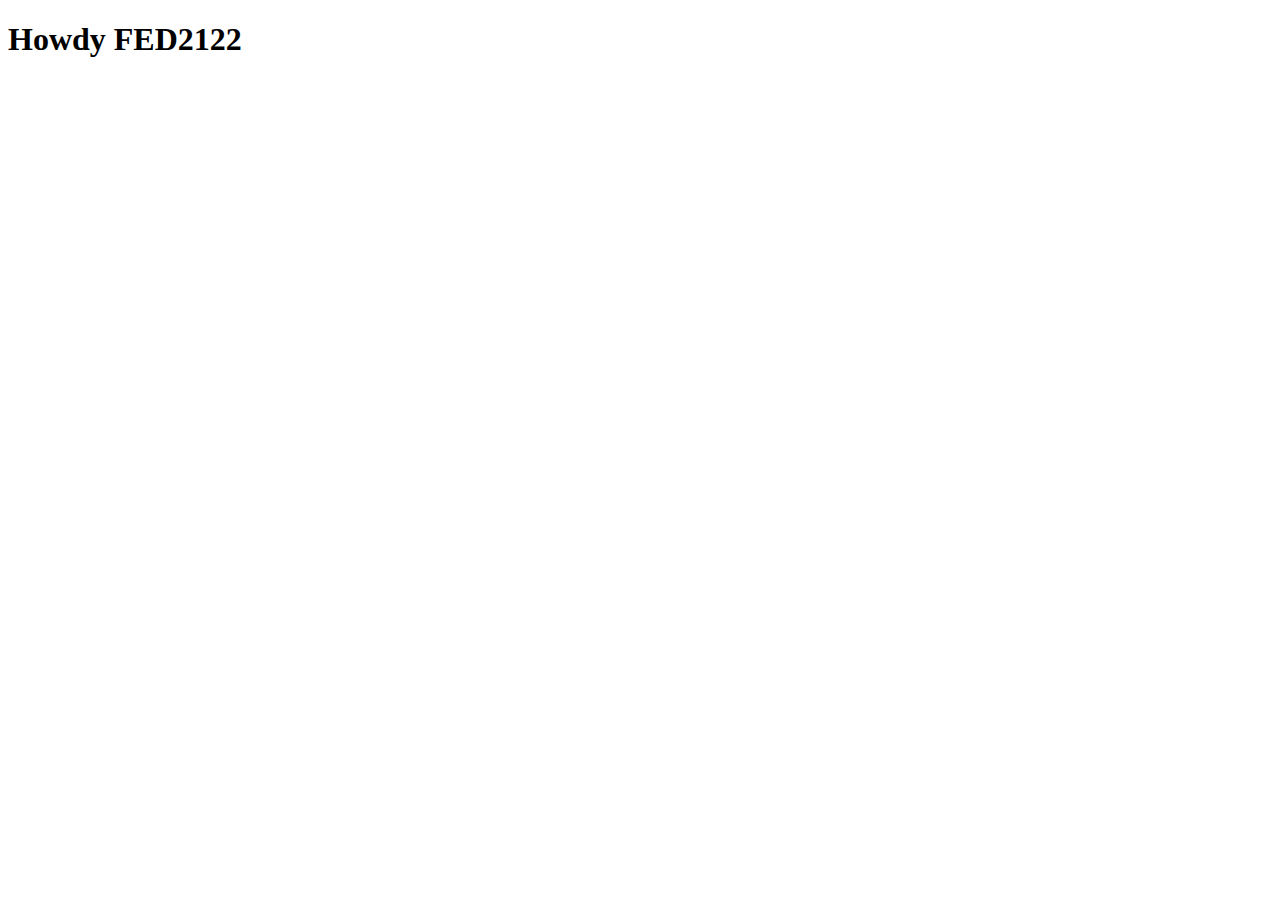
==== index.html @ d0160f06 "Add files via upload" ====
<!doctype html>
<html lang="nl">
	
<head>
	<meta charset="UTF-8">
	<meta name="author" content="jouw naam">
	<meta name="viewport" content="width=device-width, initial-scale=1">
	
	<title>Howdy FED2122</title>
	
	<link href="styles/style.css" rel="stylesheet">
	<link rel="icon" type="image/svg+xml" href="images/favicon.svg">
</head>

<body>
	<h1>Howdy FED2122</h1>

	<script src="scripts/script.js"></script>
</body>
	
</html>
---- styles/style.css ----
/* CSS Document */
*, *::after, *::before {
  box-sizing:border-box;  
}
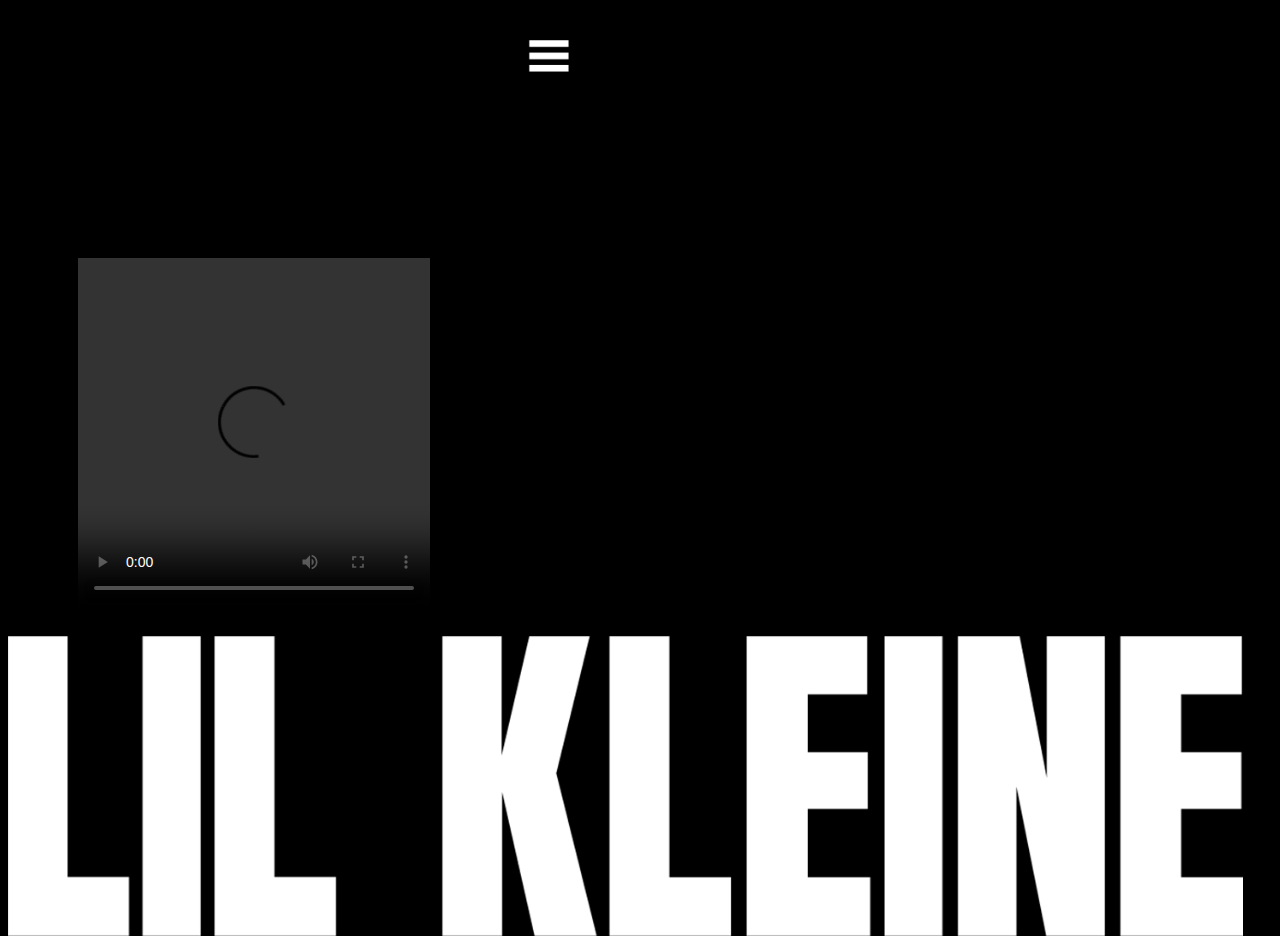
==== commit 0dea1344: "Add files via upload" ====
--- a/index.html
+++ b/index.html
@@ -6,14 +6,28 @@
 	<meta name="author" content="jouw naam">
 	<meta name="viewport" content="width=device-width, initial-scale=1">
 	
-	<title>Howdy FED2122</title>
+	<title>Homepage</title>
 	
 	<link href="styles/style.css" rel="stylesheet">
 	<link rel="icon" type="image/svg+xml" href="images/favicon.svg">
 </head>
 
 <body>
-	<h1>Howdy FED2122</h1>
+	<header>
+		<nav>
+		  <a href= ><img src=images/menuIcon.jpeg> </a>
+		</nav>
+	  <header>
+
+	<main>
+		<h1>LIL KLEINE </h1>
+		<video controls autoplay>  
+			<source src="images/1737830759.mp4">
+		</video>
+		<!-- https://vod-progressive.akamaized.net/exp=1631811546~acl=%2Fvimeo-prod-skyfire-std-us%2F01%2F1158%2F16%2F405793761%2F1737830759.mp4~hmac=3a32858d7307df3d5550ebab277177524c82d57ec3482fe5289ce6807b96a813/vimeo-prod-skyfire-std-us/01/1158/16/405793761/1737830759.mp4?filename=LK_JVDS_Final_Youtube.mp4 -->
+		<img src= "images/lilkleine-logo.png" alt="1"/>
+		<!-- https://lilkleine.nl/wp-content/themes/lilkleine/assets/images/lilkleine-logo.png -->
+	<main>
 
 	<script src="scripts/script.js"></script>
 </body>
--- a/styles/style.css
+++ b/styles/style.css
@@ -3,3 +3,27 @@
   box-sizing:border-box;  
 }
 
+body{
+  background-color: black;
+}
+
+body header nav a img{
+  width: 6em;
+  margin-left: 39%
+}
+
+video {
+  display: flex;
+  position: absolute;
+  width: 22em;
+  height: 22em;
+  margin-top: 18%;
+  margin: 5.5%;
+} 
+
+main img {
+  position: absolute;
+  width: 96.5%;
+  margin-top: 35%;
+}
+
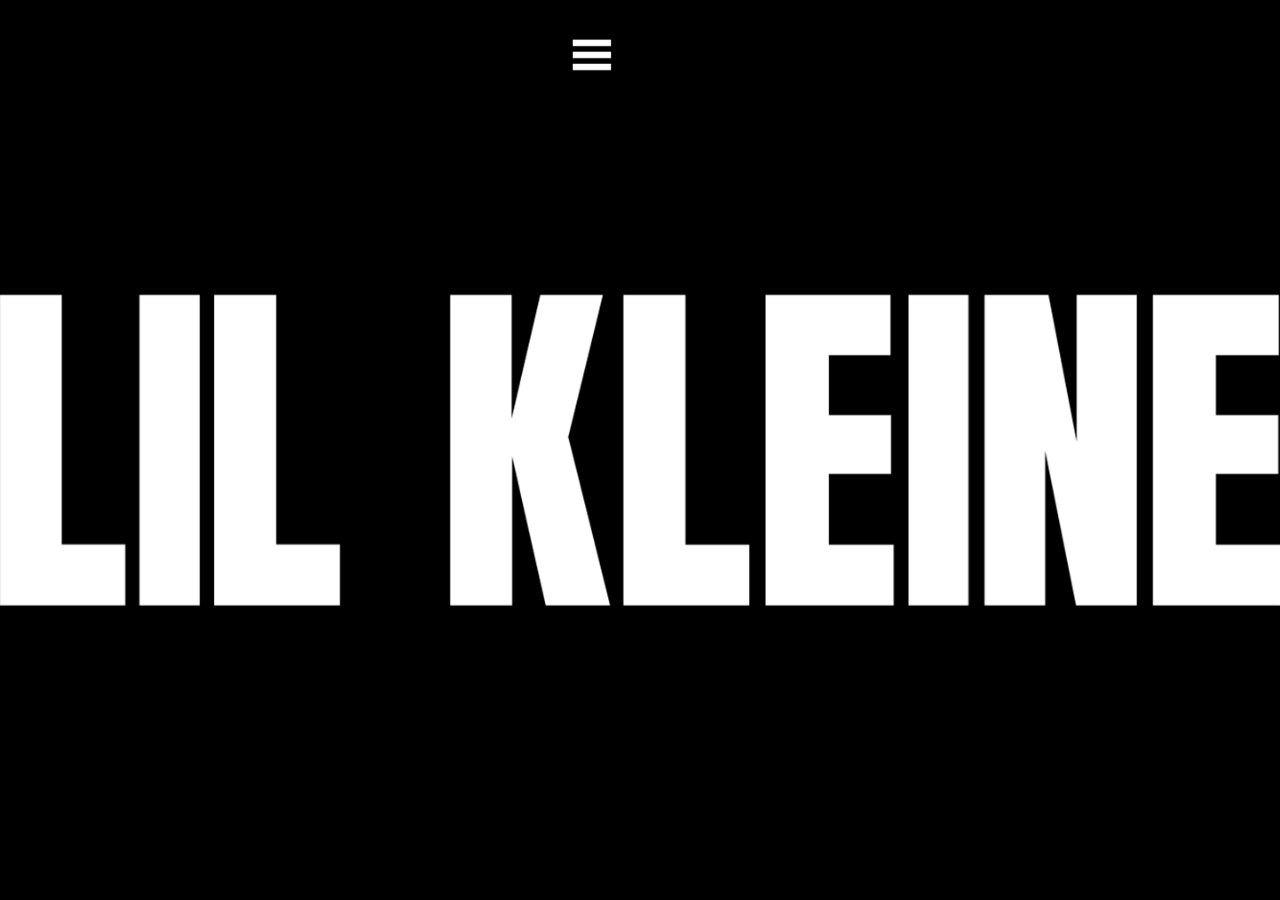
==== commit 754582ad: "Add files via upload" ====
--- a/index.html
+++ b/index.html
@@ -12,24 +12,50 @@
 	<link rel="icon" type="image/svg+xml" href="images/favicon.svg">
 </head>
 
-<body>
+<body class="indexBody">
 	<header>
-		<nav>
-		  <a href= ><img src=images/menuIcon.jpeg> </a>
-		</nav>
-	  <header>
+			<nav>
+				<!-- https://www.google.com/search?q=menu+icon+white&sxsrf=AOaemvIOfsUTkNfsJPJjyGSMFWFVstVi4w:1633606281347&source=lnms&tbm=isch&sa=X&ved=2ahUKEwj5sOjQmbjzAhVPCuwKHR3eDzUQ_AUoAXoECAEQAw&biw=500&bih=711&dpr=2#imgrc=TaxjEJgSUEXn6M -->
+				<img src=images/menuIcon.jpeg aria-hidden="true" alt="menuIcon">
+			  <ul>
+				<li><a href="index.html">HOME</a></li>
+				<li><a href="Music&Videos.html">MUSIC & VIDEOS</a></li>
+				<li><a href="#">STREET UNIVERSITY</a></li>
+				<li><a href="#">NEWS</a></li>
+				<li><a href="#">JORIK</a></li>
+				<li><a href="Contact.html">CONTACT</a></li>
+			  </ul>
+			</nav>
+	</header>
 
 	<main>
-		<h1>LIL KLEINE </h1>
-		<video controls autoplay>  
-			<source src="images/1737830759.mp4">
-		</video>
-		<!-- https://vod-progressive.akamaized.net/exp=1631811546~acl=%2Fvimeo-prod-skyfire-std-us%2F01%2F1158%2F16%2F405793761%2F1737830759.mp4~hmac=3a32858d7307df3d5550ebab277177524c82d57ec3482fe5289ce6807b96a813/vimeo-prod-skyfire-std-us/01/1158/16/405793761/1737830759.mp4?filename=LK_JVDS_Final_Youtube.mp4 -->
-		<img src= "images/lilkleine-logo.png" alt="1"/>
-		<!-- https://lilkleine.nl/wp-content/themes/lilkleine/assets/images/lilkleine-logo.png -->
-	<main>
+	
+		<section>
+			<h1>onzichtbaar</h1>
+			<!-- https://lilkleine.nl/ -->
+			<video playsinline muted autoplay>  
+				<source src="images/videoLilKleine.MOV">
+			</video>
+		</section>
+	
+		<section>
+			<h2>invisible</h2>
+			<!-- https://lilkleine.nl/ -->
+			<video playsinline muted autoplay>  
+				<source src="images/1737830759.mp4">
+			</video>
+
+			<img src=images/lilkleine-logo.png alt="LilKleineLogo">
+		</section>
+
+		<article>
+			<h2>LIL KLEINE LIL KLEINE</h2>
+			<h3>LIL KLEINE LIL KLEINE</h3>
+		</article>
+		
+	</main>
 
 	<script src="scripts/script.js"></script>
 </body>
 	
-</html>
+</html>--- a/styles/style.css
+++ b/styles/style.css
@@ -1,29 +1,719 @@
-/* CSS Document */
 *, *::after, *::before {
   box-sizing:border-box;  
 }
 
+:root {
+  --background-color:#000000;
+  --h1-color: #FFFFFF;
+  --h2-color:#FFFFFF;
+  --border-color: #EB3223;
+  --p-hover-color: #FFFFFF;
+  --p-color: #EB3223;
+}
+
 body{
-  background-color: black;
+  margin-bottom: 0;
+  margin: 0;
+  padding: 0;
+  background-size: 100vh;
+  width: 100%;
 }
 
-body header nav a img{
-  width: 6em;
-  margin-left: 39%
+/* index.html /////////////////////////////////////////////////////////*/
+
+  .indexBody{
+    margin-left: 0;
+    padding:0;
+    width: 100vw;
+    height: 100vh;
+  }
+  .indexBody main section:first-of-type h1{
+    visibility: hidden;
+  }
+  .indexBody main section:nth-of-type(2) h2{
+    visibility: hidden;
+  }
+
+  /* index nav ///////////////////////////////////////////////////////////*/
+  /* https://codepen.io/shooft/pen/dyRVVRr */
+
+  .indexBody header {
+    margin-left: 45%;
+    margin-right: 50%;
+    display:grid;
+    grid-template-columns:min-content 1fr min-content;  
+    align-items:center;
+    position:sticky;
+    top:0;
+    z-index: 1;
+  }
+
+  .indexBody header nav ul li a {
+    color:black;
+    text-decoration:none;
+    font-family: 'Eurostile Extended';
+    font-size: 1.22em;
+    line-height: 2em;
+  }
+
+  .indexBody header nav ul li a:hover {
+    color: red;
+    -webkit-text-stroke: 0.04em black;
+    transform: scale(1.1);
+    transition: all 0.3s ease-out;
+  }
+
+  .indexBody header > a:first-of-type {
+    display:grid;
+    grid-template-columns:min-content min-content;
+    grid-gap:.25em;
+    align-items:center;
+  }
+
+  .indexBody header > a:last-of-type {
+    width:5em;
+    height:2.5em;
+    border-radius:.25em;
+    line-height:2.5em;
+    text-align:center;
+  }
+
+  .indexBody header > a:last-of-type::before{
+    content:"\2605"; /* sterretje */
+    display:inline-flex;
+    justify-content:center;
+    align-items:center;
+    width:1em;
+    height:1em;
+    transform:scale(.75);
+  }
+
+  .indexBody header nav img {
+    display: flex;
+    position: sticky;
+    width: 5.9em;
+    margin-top: 0.5em;
+    margin-left: -33%;
+    justify-content: center;
+  }
+
+  .indexBody header nav img::before {
+    display:inline-flex;
+    background-size: 1em;
+    justify-content:center;
+    align-items:center;
+    width:1em;
+    height:1em;
+    transform:scale(.75);
+  }
+
+  .indexBody header nav ul { 
+    margin:0; 
+    padding:4em 0 0;
+    background: overlay;
+    background: cover;
+    background-color: red;
+    list-style:none;
+    position:fixed;
+    left:0; right:0; top:0; bottom:0;
+    transform:translatey(-100%);
+    transition:.5s;
+    z-index: -1;
+    height: 100%;
+    width: 100%;
+  }
+
+  .indexBody header nav.toonMenu ul {
+    transform:translatex(0);
+  }
+
+  .indexBody header nav ul li {
+    margin:0; 
+    padding:0;
+    justify-content: center;
+    margin-top: 2em;
+    margin-bottom: -1em;
+  }
+
+  .indexBody header nav ul li a {
+    display: flex;
+    align-items:center;
+    justify-content: center;
+  }
+
+/* index nav ////////////////////////////////////////////////////////////////*/
+
+.indexBody main section:first-of-type{ 
+  position: fixed;
+  width: 110%;
+  top: -5%;
+  left: -5%;
+  height: 100%;
+  object-fit: cover;
+  z-index: -10;
+  position: fixed;
 }
 
-video {
+.indexBody main section:nth-child(1) video{ /* Achtergrondvideo ////////////*/
+  height: 110vh;
+  width: 110vw;
+}
+
+.indexBody main section:nth-of-type(2) video { /* Video in het midden //////*/
+  display: flex;
+  width: 100%;
+  max-width: 80%;
+  transform: translate(12%, 50%);
+  z-index: -1;
+} 
+
+.indexBody main section:nth-child(2) img { /* LILKLEINE LOGO //////////////*/
   display: flex;
   position: absolute;
-  width: 22em;
-  height: 22em;
-  margin-top: 18%;
-  margin: 5.5%;
+  width: 100%;
+  top: 50%;
+  left: 50%;
+  transform: translate(-50%, -50%)
 } 
 
-main img {
-  position: absolute;
-  width: 96.5%;
-  margin-top: 35%;
-}
-
+  /* indexBody h1 and h2 /////////////////////////////////////////////////*/
+
+  .indexBody main article{
+    margin-top: -88.7%;
+    margin-left: 9.5vw;
+  }
+
+  .indexBody main article h2{ /* https://www.w3schools.com/css/tryit.asp?filename=trycss3_animation2  */
+    position: relative;
+    margin-top: 59%;
+    color: var(--h2-color);
+    font-family: 'Eurostile Extended';
+    font-size: 5.4vw;
+
+    -webkit-animation: colorchange 20s infinite alternate;
+  }
+  @-webkit-keyframes colorchange {
+    0% {
+      color: #3655F5;
+    }
+    10% { 
+      color: #FFF555;
+    }
+    20% { 
+      color: red;
+    }
+    30% { 
+      color: #D37734;
+    }
+    40% { 
+      color: #7BEE57;
+    }
+    50% { 
+      color:  #3655F5;
+    }
+    60% { 
+      color: red;
+    }
+    70% { 
+      color: #D37734;
+    }
+    80% {
+      color: #7BEE57;
+    }
+    90% {
+      color: #3655F5;
+    }
+    100% { 
+      color: red;
+    }
+  }
+    
+  .indexBody main h3{ /* https://www.w3schools.com/css/tryit.asp?filename=trycss3_animation2  */
+    position: relative;
+    margin-top: 64%;
+    font-family: 'Eurostile Extended';
+    font-size: 5.4vw;
+
+    -webkit-animation: colorchange 20s infinite alternate;
+  }
+  @-webkit-keyframes colorchange {
+    0% {
+      color: #3655F5;
+    }
+    10% { 
+      color: #FFF555;
+    }
+    20% { 
+      color: red;
+    }
+    30% { 
+      color: #D37734;
+    }
+    40% { 
+      color: #7BEE57;
+    }
+    50% { 
+      color:  #3655F5;
+    }
+    60% { 
+      color: red;
+    }
+    70% { 
+      color: #D37734;
+    }
+    80% {
+      color: #7BEE57;
+    }
+    90% {
+      color: #3655F5;
+    }
+    100% { 
+      color: red;
+    }
+  }
+  /* indexBody h2 and h3 ///////////////////////////////////////*/
+
+/* index.html /////////////////////////////////////////////////////////*/
+
+/* MusicVideoPageBody ////////////////////////////////////////////////*/
+
+  /* MusicVideoPageBody nav ///////////////////////////////////////*/
+  /* https://codepen.io/shooft/pen/dyRVVRr */
+
+  .MusicVideoPageBody header {
+    margin-left: 45%;
+    margin-right: 50%;
+    display: grid;
+    grid-template-columns: min-content 1fr min-content;  
+    align-items: center;
+    position: sticky;
+    top: 0;
+    z-index: 1;
+  }
+
+  .MusicVideoPageBody header nav ul li a {
+    color: black;
+    text-decoration: none;
+    font-family: 'Eurostile Extended';
+    font-size: 1.22em;
+    line-height: 2em;
+  }
+
+  .MusicVideoPageBody header nav ul li a:hover {
+    color: red;
+    -webkit-text-stroke: 0.04em black;
+    transform: scale(1.1);
+    transition: all 0.3s ease-out;
+  }
+
+  .MusicVideoPageBody header > a:first-of-type {
+    display: grid;
+    grid-template-columns: min-content min-content;
+    grid-gap: .25em;
+    align-items:  center;
+  }
+
+  .MusicVideoPageBody header > a:last-of-type {
+    width: 5em;
+    height: 2.5em;
+    border-radius: 0.25em;
+    line-height: 2.5em;
+    text-align: center;
+  }
+
+  .MusicVideoPageBody header > a:last-of-type::before{
+    display: inline-flex;
+    justify-content:center;
+    align-items: center;
+    width: 1em;
+    height: 1em;
+    transform: scale(.75);
+  }
+
+  .MusicVideoPageBody header nav img {
+    display: flex;
+    position: sticky;
+    width: 5.9em;
+    margin-top: 0.5em;
+    margin-left: -33%;
+    justify-content: center;
+  }
+
+  .MusicVideoPageBody header nav img::before {
+    display: inline-flex;
+    background-size: 1em;
+    justify-content: center;
+    align-items: center;
+    width: 1em;
+    height: 1em;
+    transform: scale(.75);
+  }
+
+  .MusicVideoPageBody header nav ul { 
+    margin: 0; 
+    padding: 4em 0 0;
+    background: overlay;
+    background: cover;
+    background-color: red;
+    list-style: none;
+    position: fixed;
+    left:0; right:0; top:0; bottom:0;
+    transform: translatey(-100%);
+    transition:.5s;
+    z-index: -1;
+    height: 100%;
+    width: 100%;
+  }
+
+  .MusicVideoPageBody header nav.toonMenu ul {
+    transform: translatex(0);
+  }
+
+  .MusicVideoPageBody header nav ul li {
+    margin: 0; 
+    padding: 0;
+    justify-content: center;
+    margin-top: 2em;
+    margin-bottom: -1em;
+  }
+
+  .MusicVideoPageBody header nav ul li a {
+    display: flex;
+    align-items: center;
+    justify-content: center;
+  }
+
+  /* MusicVideoPageBody nav ///////////////////////////////////////*/
+
+  /* Section 1 Albums ///////////////////////////////////////*/
+
+  .MusicVideoPageBody main h1{
+    display: flex;
+    color: var(--h1-color);
+    font-family: 'Eurostile Extended'; 
+    justify-content: center;
+  }
+
+  .MusicVideoPageBody main section{
+    display: grid;
+    text-align: center;
+    justify-content: center;
+    grid-row-gap: 1.5em;
+    grid-template-columns:10em 10em;
+    grid-template-columns: repeat(auto-fit, minmax(12em, 1fr));
+  }
+
+  .MusicVideoPageBody main section:first-of-type h2{
+    visibility: hidden;
+    display: none;
+  }
+
+  .MusicVideoPageBody main section:first-of-type a {
+    margin-bottom: 2em;
+    margin-right: 1em;
+    margin-left: 1em;
+    margin-top: 2em;
+    text-decoration: none;
+  } 
+  .MusicVideoPageBody main section:first-of-type a img{
+    width: 16em;
+    border: solid 0.15em var(--border-color);
+    max-width: 100%;
+  }
+  .MusicVideoPageBody main section:first-of-type a img:hover {
+    opacity: 0.6;
+    transform: scale(1.05);
+    transition: all 0.3s ease-out;
+  }
+
+  .MusicVideoPageBody main section:first-of-type a article h2{
+    text-transform: uppercase;
+    color: var(--h2-color);
+    font-size: 1em;
+    line-height: 26px;
+    font-family: 'Eurostile Extended'; 
+    pointer-events: none;
+  }
+
+  .MusicVideoPageBody main section:first-of-type a article p{
+    color: var(--p-color);
+    display: block;
+    font-family: 'Eurostile Extended';
+    font-size: 0.875em;
+    text-decoration: underline;
+  }
+  .MusicVideoPageBody main section:first-of-type a article p:hover{
+    color: var(--p-hover-color);
+    transform: scale(1.05);
+    transition: all 0.3s ease-out;
+  }
+  
+  /* Section 1 Albums ///////////////////////////////////////*/
+
+  /* Section 2 Video's ///////////////////////////////////////*/
+
+  .MusicVideoPageBody h3{
+    display: flex;
+    color: var(--h2-color);
+    font-family: 'Eurostile Extended';
+    justify-content: center;
+    text-align: center;
+    font-size: 2em;
+    margin-bottom: 2em;
+  }
+
+  .MusicVideoPageBody main section a{
+    text-decoration: none;
+  }
+
+  .MusicVideoPageBody main section:nth-of-type(2){
+    display: grid;
+    text-align: center;
+    justify-content: center;
+    grid-row-gap: 1.5em;
+    grid-template-columns:10em;
+    grid-template-columns: repeat(auto-fit, minmax(13em, 1fr));
+  }
+
+  .MusicVideoPageBody main section:nth-of-type(2) h2{
+    visibility: hidden;
+    display: none;
+  }
+
+  .MusicVideoPageBody main section:nth-of-type(2) a{
+    margin-bottom: 2em;
+    margin-right: 1em;
+    margin-left: 1em;
+  }
+  .MusicVideoPageBody main section:nth-of-type(2) a:first-of-type video{
+    width: 18em;
+    border: solid 0.15em var(--border-color);
+    padding: 0.25em;
+    height: 12.7em;
+    margin-bottom: -7.3em;
+  }
+
+  .MusicVideoPageBody main section:nth-of-type(2) a:first-of-type article h3{
+    visibility: hidden;
+  }
+
+  .MusicVideoPageBody main section:nth-of-type(2) a:nth-of-type(2) article h3{
+    visibility: hidden;
+    display: none;
+  }
+
+  .MusicVideoPageBody main section:nth-of-type(2) a:nth-of-type(2) video{
+    width: 18em;
+    border: solid 0.15em var(--border-color);
+    padding: 0.25em;
+  }
+  .MusicVideoPageBody main section:nth-of-type(2) a video:hover{
+    opacity: 0.6;
+    transform: scale(1.05);
+    transition: all 0.3s ease-out;
+  }
+
+  .MusicVideoPageBody main section:nth-of-type(2) article p{
+    color: var(--h2-color);
+    font-family: 'Eurostile Extended';
+  }
+
+  @media (min-width: 424px) {
+    .MusicVideoPageBody main section:nth-of-type(2){
+      display: grid;
+      text-align: center;
+      justify-content: center;
+      grid-row-gap: 1.5em;
+      grid-column-gap: 7em;
+      grid-template-columns:10em 10em;
+      grid-template-columns: repeat(auto-fit, minmax(12em, 1fr));
+    }
+  } 
+  
+  /* Section 2 Video's ///////////////////////////////////////*/
+
+/* MusicVideoPageBody ////////////////////////////////////////////////*/
+
+/* ContactPageBody ////////////////////////////////////////////////*/
+
+  /* ContactPageBody nav ///////////////////////////////////////*/
+  /* https://codepen.io/shooft/pen/dyRVVRr */
+
+  .ContactPageBody{
+    margin-left: 0;
+    padding: 0;
+    width: 100vw;
+    height: 100vh;
+  }
+  .ContactPageBody main .container h1{
+    visibility: hidden;
+  }
+
+  .ContactPageBody header {
+    margin-left: 45%;
+    margin-right: 50%;
+    display: grid;
+    grid-template-columns: min-content 1fr min-content;  
+    align-items: center;
+    position: sticky;
+    top: 0;
+    z-index: 1;
+  }
+
+  .ContactPageBody header nav ul li a {
+    color: black;
+    text-decoration: none;
+    font-family: 'Eurostile Extended';
+    font-size: 1.22em;
+    line-height: 2em;
+  }
+  .ContactPageBody header nav ul li a:hover {
+    color: red;
+    -webkit-text-stroke: 0.04em black;
+    transform: scale(1.1);
+    transition: all 0.3s ease-out;
+  }
+
+  .ContactPageBody header nav img {
+    display: flex;
+    position: sticky;
+    width: 5.9em;
+    margin-top: 0.5em;
+    margin-left: -33%;
+    justify-content: center;
+  }
+  .ContactPageBody header nav img::before {
+    display: inline-flex;
+    background-size: 1em;
+    justify-content: center;
+    align-items: center;
+    width: 1em;
+    height: 1em;
+    transform: scale(.75);
+  }
+
+  .ContactPageBody header nav ul { 
+    margin: 0; 
+    padding: 4em 0 0;
+    background: overlay;
+    background: cover;
+    background-color: red;
+    list-style: none;
+    position: fixed;
+    left: 0; 
+    right: 0; 
+    top: 0; 
+    bottom:0;
+    transform: translatey(-100%);
+    transition: .5s;
+    z-index: -1;
+    height: 100%;
+    width: 100%;
+  }
+
+  .ContactPageBody header nav.toonMenu ul {
+    transform:translatex(0);
+  }
+  .ContactPageBody header nav ul li {
+    margin:0; 
+    padding:0;
+    justify-content: center;
+    margin-top: 2em;
+    margin-bottom: -1em;
+  }
+  .ContactPageBody header nav ul li a {
+    display: flex;
+    align-items:center;
+    justify-content: center;
+  }
+
+  /* ContactPageBody nav /////////////////////////////////////////////*/
+
+  /* ContactPageBody formulier ///////////////////////////////////////*/
+  /* https://codepen.io/chouaibblgn45/pen/LjYvpP  */
+  *{
+    -webkit-box-sizing: border-box;
+    -moz-box-sizing: border-box;
+    box-sizing: border-box;
+  }
+  
+  body{
+    background: black;
+    font-family: "Eurostile Extended";
+  }
+  
+  .container {
+    width: 85vw;
+    height: 70vh;
+    background:#fff;
+    margin: 0.063em auto;
+    border-radius: 0.25em;
+    text-align:center;
+    position:relative;
+    overflow:hidden;
+  }
+  
+  .one {
+    background: #fff;
+    margin-top: -0.5em;
+    padding: 1em;
+    max-width: 100%;
+  }
+  
+  .one .heading {
+    color: black;
+    font-size: 1.25em;
+    margin-top: 2.5em;
+  }
+  
+  .container p {
+    font-size: 0.75em;
+    color: grey;
+    font-weight:lighter;
+  }
+  
+  input[type='text']{
+    width: 85%;
+    height: 3.75;
+    margin-top: 1.25em;
+    margin-bottom: 1.25em;
+    padding-bottom: -5em;
+    border:none;
+    border-bottom: 0.188em solid red;
+    position:relative;
+  }
+  
+  input[type='text']:active:focus,
+  input[type='text']:focus{
+    outline : none;
+    font-size: 1em;
+  }
+  
+  input[type='text']:focus::-webkit-input-placeholder,
+  
+  ::placeholder{
+    font-size: 0.9em;;
+    color:#b7b7b7;
+  }
+  
+  .one .btn{
+    width:85%;
+    background: red;
+    padding: 1em;
+    border:none;
+    border-radius: 0.5em;
+    font-size: 0.9em;
+    color:#fff;
+    font-family: 'Open Sans', sans-serif;
+  }
+  
+  .one .btn:hover{
+    cursor:pointer;
+    background: white;
+    border: 0.2em solid red;
+    color: red;
+  }
+
+  /* ContactPageBody nav ///////////////////////////////////////*/
+
+  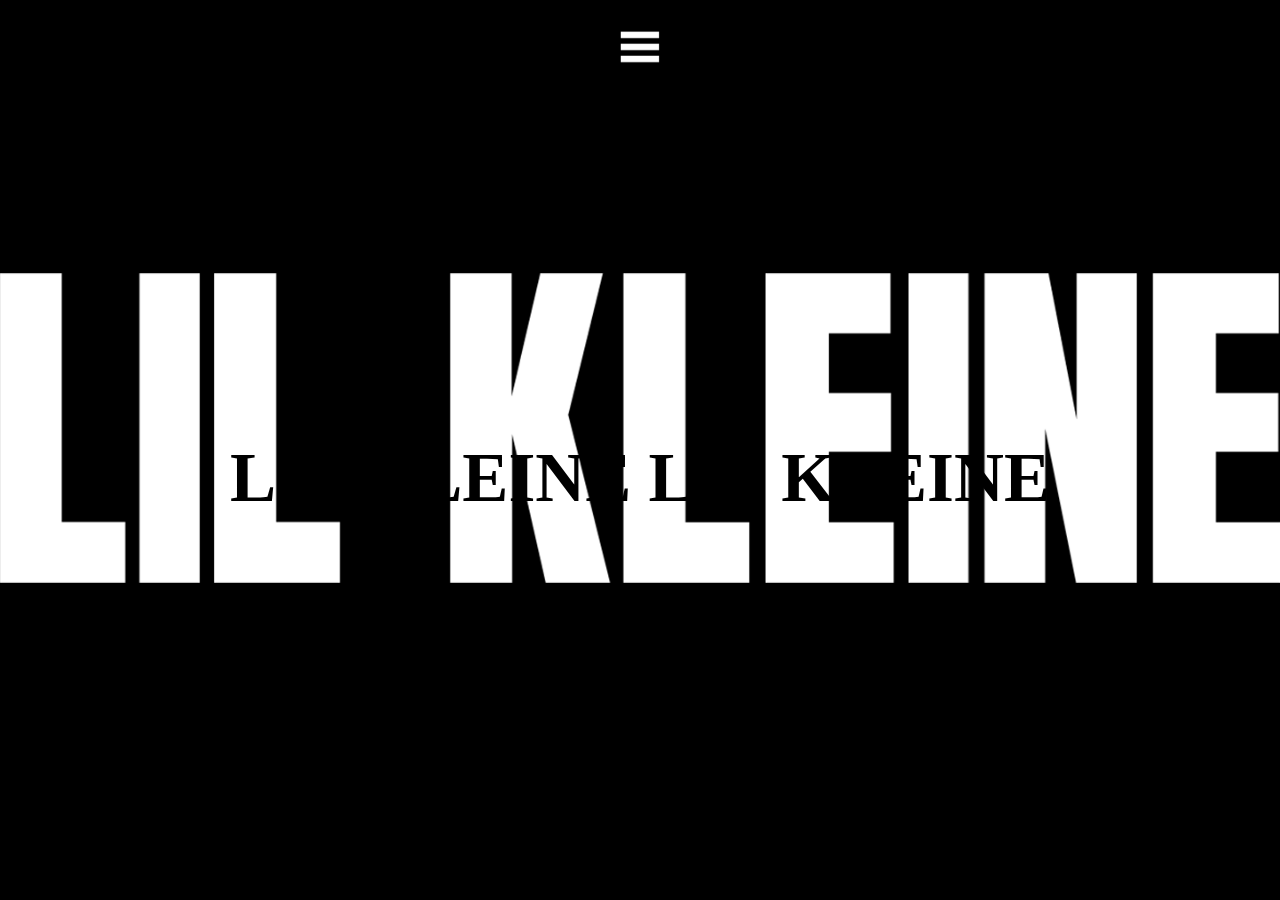
==== commit 007318ea: "Add files via upload" ====
--- a/index.html
+++ b/index.html
@@ -31,7 +31,7 @@
 	<main>
 	
 		<section>
-			<h1>onzichtbaar</h1>
+			<h1>onzichtbaar</h1> 
 			<!-- https://lilkleine.nl/ -->
 			<video playsinline muted autoplay>  
 				<source src="images/videoLilKleine.MOV">
@@ -39,7 +39,7 @@
 		</section>
 	
 		<section>
-			<h2>invisible</h2>
+			<h2>invisible</h2>  
 			<!-- https://lilkleine.nl/ -->
 			<video playsinline muted autoplay>  
 				<source src="images/1737830759.mp4">
@@ -52,7 +52,7 @@
 			<h2>LIL KLEINE LIL KLEINE</h2>
 			<h3>LIL KLEINE LIL KLEINE</h3>
 		</article>
-		
+	
 	</main>
 
 	<script src="scripts/script.js"></script>
--- a/styles/style.css
+++ b/styles/style.css
@@ -24,8 +24,9 @@
   .indexBody{
     margin-left: 0;
     padding:0;
-    width: 100vw;
-    height: 100vh;
+    width: 100%;
+    height: 100%;
+    background-color: black;
   }
   .indexBody main section:first-of-type h1{
     visibility: hidden;
@@ -38,13 +39,7 @@
   /* https://codepen.io/shooft/pen/dyRVVRr */
 
   .indexBody header {
-    margin-left: 45%;
-    margin-right: 50%;
-    display:grid;
-    grid-template-columns:min-content 1fr min-content;  
-    align-items:center;
-    position:sticky;
-    top:0;
+    position: sticky;
     z-index: 1;
   }
 
@@ -63,48 +58,10 @@
     transition: all 0.3s ease-out;
   }
 
-  .indexBody header > a:first-of-type {
-    display:grid;
-    grid-template-columns:min-content min-content;
-    grid-gap:.25em;
-    align-items:center;
-  }
-
-  .indexBody header > a:last-of-type {
-    width:5em;
-    height:2.5em;
-    border-radius:.25em;
-    line-height:2.5em;
-    text-align:center;
-  }
-
-  .indexBody header > a:last-of-type::before{
-    content:"\2605"; /* sterretje */
-    display:inline-flex;
-    justify-content:center;
-    align-items:center;
-    width:1em;
-    height:1em;
-    transform:scale(.75);
-  }
-
   .indexBody header nav img {
     display: flex;
-    position: sticky;
+    margin: auto;
     width: 5.9em;
-    margin-top: 0.5em;
-    margin-left: -33%;
-    justify-content: center;
-  }
-
-  .indexBody header nav img::before {
-    display:inline-flex;
-    background-size: 1em;
-    justify-content:center;
-    align-items:center;
-    width:1em;
-    height:1em;
-    transform:scale(.75);
   }
 
   .indexBody header nav ul { 
@@ -116,7 +73,7 @@
     list-style:none;
     position:fixed;
     left:0; right:0; top:0; bottom:0;
-    transform:translatey(-100%);
+    transform: translatey(-100%);
     transition:.5s;
     z-index: -1;
     height: 100%;
@@ -143,49 +100,43 @@
 
 /* index nav ////////////////////////////////////////////////////////////////*/
 
-.indexBody main section:first-of-type{ 
-  position: fixed;
-  width: 110%;
-  top: -5%;
-  left: -5%;
-  height: 100%;
-  object-fit: cover;
-  z-index: -10;
-  position: fixed;
+.indexBody main section:nth-child(1) video{ /* Achtergrondvideo ////////////*/
+  position: absolute;
+  height: 100vh;
+  width: 100vw;
+  top: 0;
 }
 
-.indexBody main section:nth-child(1) video{ /* Achtergrondvideo ////////////*/
-  height: 110vh;
-  width: 110vw;
+.indexBody main section:nth-of-type(2){
+  position: relative;
+  width: 100vw;
 }
 
 .indexBody main section:nth-of-type(2) video { /* Video in het midden //////*/
   display: flex;
-  width: 100%;
-  max-width: 80%;
-  transform: translate(12%, 50%);
-  z-index: -1;
+  max-width: 82%;
+  margin: auto;
+  transform: translate(0%, 10%);
 } 
 
 .indexBody main section:nth-child(2) img { /* LILKLEINE LOGO //////////////*/
-  display: flex;
   position: absolute;
   width: 100%;
   top: 50%;
-  left: 50%;
-  transform: translate(-50%, -50%)
 } 
 
   /* indexBody h1 and h2 /////////////////////////////////////////////////*/
 
   .indexBody main article{
-    margin-top: -88.7%;
-    margin-left: 9.5vw;
+    display: flex;
+    position: relative;
+    justify-content: center;
+    margin: auto;
+    margin-top: -63.75%;
   }
 
   .indexBody main article h2{ /* https://www.w3schools.com/css/tryit.asp?filename=trycss3_animation2  */
-    position: relative;
-    margin-top: 59%;
+    position: absolute;
     color: var(--h2-color);
     font-family: 'Eurostile Extended';
     font-size: 5.4vw;
@@ -229,8 +180,8 @@
   }
     
   .indexBody main h3{ /* https://www.w3schools.com/css/tryit.asp?filename=trycss3_animation2  */
-    position: relative;
-    margin-top: 64%;
+    position: absolute;
+    margin-top: 69%;
     font-family: 'Eurostile Extended';
     font-size: 5.4vw;
 
@@ -281,13 +232,7 @@
   /* https://codepen.io/shooft/pen/dyRVVRr */
 
   .MusicVideoPageBody header {
-    margin-left: 45%;
-    margin-right: 50%;
-    display: grid;
-    grid-template-columns: min-content 1fr min-content;  
-    align-items: center;
     position: sticky;
-    top: 0;
     z-index: 1;
   }
 
@@ -298,6 +243,7 @@
     font-size: 1.22em;
     line-height: 2em;
   }
+  
 
   .MusicVideoPageBody header nav ul li a:hover {
     color: red;
@@ -305,6 +251,7 @@
     transform: scale(1.1);
     transition: all 0.3s ease-out;
   }
+
 
   .MusicVideoPageBody header > a:first-of-type {
     display: grid;
@@ -323,7 +270,7 @@
 
   .MusicVideoPageBody header > a:last-of-type::before{
     display: inline-flex;
-    justify-content:center;
+    justify-content: center;
     align-items: center;
     width: 1em;
     height: 1em;
@@ -332,11 +279,9 @@
 
   .MusicVideoPageBody header nav img {
     display: flex;
+    margin: auto;
+    width: 5.9em;
     position: sticky;
-    width: 5.9em;
-    margin-top: 0.5em;
-    margin-left: -33%;
-    justify-content: center;
   }
 
   .MusicVideoPageBody header nav img::before {
@@ -403,11 +348,6 @@
     grid-template-columns: repeat(auto-fit, minmax(12em, 1fr));
   }
 
-  .MusicVideoPageBody main section:first-of-type h2{
-    visibility: hidden;
-    display: none;
-  }
-
   .MusicVideoPageBody main section:first-of-type a {
     margin-bottom: 2em;
     margin-right: 1em;
@@ -426,9 +366,15 @@
     transition: all 0.3s ease-out;
   }
 
+  .MusicVideoPageBody main section:first-of-type a img:active {
+    background-color: #333;
+    border-color: #333;
+  }
+  
+
   .MusicVideoPageBody main section:first-of-type a article h2{
     text-transform: uppercase;
-    color: var(--h2-color);
+    color: white;
     font-size: 1em;
     line-height: 26px;
     font-family: 'Eurostile Extended'; 
@@ -447,6 +393,10 @@
     transform: scale(1.05);
     transition: all 0.3s ease-out;
   }
+  .MusicVideoPageBody main section:first-of-type a article p:active {
+    background-color: red;
+    color: #eee;
+  }
   
   /* Section 1 Albums ///////////////////////////////////////*/
 
@@ -490,7 +440,10 @@
     border: solid 0.15em var(--border-color);
     padding: 0.25em;
     height: 12.7em;
-    margin-bottom: -7.3em;
+  }
+
+  .MusicVideoPageBody main section:nth-of-type(2) a:first-of-type article p{
+    margin-top: -7.3em;
   }
 
   .MusicVideoPageBody main section:nth-of-type(2) a:first-of-type article h3{
@@ -518,19 +471,129 @@
     font-family: 'Eurostile Extended';
   }
 
-  @media (min-width: 424px) {
+  .MusicVideoPageBody main section:nth-of-type(2) article p:hover{
+    color: red;
+    transform: scale(1.05);
+    transition: all 0.3s ease-out;
+  }
+
+  @media (min-width: 400px) {
     .MusicVideoPageBody main section:nth-of-type(2){
       display: grid;
       text-align: center;
       justify-content: center;
       grid-row-gap: 1.5em;
       grid-column-gap: 7em;
-      grid-template-columns:10em 10em;
       grid-template-columns: repeat(auto-fit, minmax(12em, 1fr));
     }
   } 
   
+  
   /* Section 2 Video's ///////////////////////////////////////*/
+
+  .MusicVideoPageBody footer{
+    background-color: red;
+    height: 26em;
+  }
+
+  .MusicVideoPageBody footer section:first-of-type{
+    position: relative;
+    flex-wrap: wrap;
+    display: grid;
+    text-align: center;
+    justify-content: center;
+    grid-row-gap: 4em;
+    grid-template-columns: repeat(auto-fit, minmax(13em, 1fr));
+  } 
+
+  .MusicVideoPageBody footer section article{
+    position: relative;
+    top: 2em;
+  }
+
+  .MusicVideoPageBody footer section article a{
+    text-decoration: none;
+  }
+
+  .MusicVideoPageBody footer section article a:nth-child(2) p{
+    font-size: 1em;
+  }
+
+  .MusicVideoPageBody footer section article a p:hover{
+    color: black;
+    transform: scale(1.05);
+    transition: all 0.3s ease-out;
+  }
+  .MusicVideoPageBody footer section article a p:active{
+    background-color:black;
+    color: white;
+    transform: scale(1.05);
+    transition: all 0.3s ease-out;
+  }
+  
+  .MusicVideoPageBody footer article:first-of-type a img{
+    width: 50%;
+    height: 49%;
+    margin-left: 1em;
+    margin-right: 1em;
+  }
+  .MusicVideoPageBody footer article:first-of-type a img:active{
+    background-color:black;
+    color: white;
+    transform: scale(1.05);
+    transition: all 0.3s ease-out;
+  }
+
+  .MusicVideoPageBody footer article:nth-child(2) a img{
+    width: 50%;
+    height: 49%;
+    margin-left: 1em;
+    margin-right: 1em;
+  }
+  .MusicVideoPageBody footer article:nth-child(2) a img:active{
+    background-color:black;
+    color: white;
+    transform: scale(1.05);
+    transition: all 0.3s ease-out;
+  }
+
+  .MusicVideoPageBody footer article:nth-child(3) a img{
+    width: 50%;
+    height: 49%;
+    margin-left: 1em;
+    margin-right: 1em;
+  }
+  .MusicVideoPageBody footer article:nth-child(3) a img:active{
+    background-color:black;
+    color: white;
+    transform: scale(1.05);
+    transition: all 0.3s ease-out;
+  }
+
+  .MusicVideoPageBody footer article:nth-child(4) a img{
+    width: 20%;
+    height: 49%;
+    margin-left: 1em;
+    margin-right: 1em;
+  } 
+  .MusicVideoPageBody footer article:nth-child(4) a img:active{
+    background-color:black;
+    color: white;
+    transform: scale(1.05);
+    transition: all 0.3s ease-out;
+  }
+
+  .MusicVideoPageBody footer p{
+    color: white;
+    font-size: 0.7em; 
+  }
+
+  @media (min-width: 320px) {
+    .MusicVideoPageBody footer{
+      color: red;
+      height: 53em;
+    }
+  } 
 
 /* MusicVideoPageBody ////////////////////////////////////////////////*/
 
@@ -550,19 +613,16 @@
   }
 
   .ContactPageBody header {
-    margin-left: 45%;
-    margin-right: 50%;
+    margin: auto;
     display: grid;
-    grid-template-columns: min-content 1fr min-content;  
-    align-items: center;
-    position: sticky;
-    top: 0;
+    position:sticky;
+    top:0;
     z-index: 1;
   }
 
   .ContactPageBody header nav ul li a {
-    color: black;
-    text-decoration: none;
+    color:black;
+    text-decoration:none;
     font-family: 'Eurostile Extended';
     font-size: 1.22em;
     line-height: 2em;
@@ -576,36 +636,21 @@
 
   .ContactPageBody header nav img {
     display: flex;
-    position: sticky;
-    width: 5.9em;
-    margin-top: 0.5em;
-    margin-left: -33%;
-    justify-content: center;
-  }
-  .ContactPageBody header nav img::before {
-    display: inline-flex;
-    background-size: 1em;
-    justify-content: center;
-    align-items: center;
-    width: 1em;
-    height: 1em;
-    transform: scale(.75);
+    margin: auto;
+    width: 5em;
   }
 
   .ContactPageBody header nav ul { 
-    margin: 0; 
-    padding: 4em 0 0;
+    margin:0; 
+    padding:4em 0 0;
     background: overlay;
     background: cover;
     background-color: red;
-    list-style: none;
-    position: fixed;
-    left: 0; 
-    right: 0; 
-    top: 0; 
-    bottom:0;
+    list-style:none;
+    position:fixed;
+    left:0; right:0; top:0; bottom:0;
     transform: translatey(-100%);
-    transition: .5s;
+    transition:.5s;
     z-index: -1;
     height: 100%;
     width: 100%;
@@ -651,6 +696,7 @@
     text-align:center;
     position:relative;
     overflow:hidden;
+    top: 2em;
   }
   
   .one {
@@ -716,4 +762,109 @@
 
   /* ContactPageBody nav ///////////////////////////////////////*/
 
+  .ContactPageBody footer{
+    background-color: red;
+    height: 26em;
+  }
+
+  .ContactPageBody footer section:first-of-type{
+    position: relative;
+    flex-wrap: wrap;
+    display: grid;
+    text-align: center;
+    justify-content: center;
+    grid-row-gap: 4em;
+    grid-template-columns: repeat(auto-fit, minmax(13em, 1fr));
+  } 
+
+  .ContactPageBody footer section article{
+    position: relative;
+    top: 2em;
+  }
+
+  .ContactPageBody footer section article a{
+    text-decoration: none;
+  }
+
+  .ContactPageBody footer section article a:nth-child(2) p{
+    font-size: 1em;
+  }
+
+  .ContactPageBody footer section article a p:hover{
+    color: black;
+    transform: scale(1.05);
+    transition: all 0.3s ease-out;
+  }
+  .ContactPageBody footer section article a p:active{
+    background-color:black;
+    color: white;
+    transform: scale(1.05);
+    transition: all 0.3s ease-out;
+  }
+  
+  .ContactPageBody footer article:first-of-type a img{
+    width: 50%;
+    height: 49%;
+    margin-left: 1em;
+    margin-right: 1em;
+  }
+  .ContactPageBody footer article:first-of-type a img:active{
+    background-color:black;
+    color: white;
+    transform: scale(1.05);
+    transition: all 0.3s ease-out;
+  }
+
+  .ContactPageBody footer article:nth-child(2) a img{
+    width: 50%;
+    height: 49%;
+    margin-left: 1em;
+    margin-right: 1em;
+  }
+  .ContactPageBody footer article:nth-child(2) a img:active{
+    background-color:black;
+    color: white;
+    transform: scale(1.05);
+    transition: all 0.3s ease-out;
+  }
+
+  .ContactPageBody footer article:nth-child(3) a img{
+    width: 50%;
+    height: 49%;
+    margin-left: 1em;
+    margin-right: 1em;
+  }
+  .ContactPageBody footer article:nth-child(3) a img:active{
+    background-color:black;
+    color: white;
+    transform: scale(1.05);
+    transition: all 0.3s ease-out;
+  }
+
+  .ContactPageBody footer article:nth-child(4) a img{
+    width: 20%;
+    height: 49%;
+    margin-left: 1em;
+    margin-right: 1em;
+  } 
+  .ContactPageBody footer article:nth-child(4) a img:active{
+    background-color:black;
+    color: white;
+    transform: scale(1.05);
+    transition: all 0.3s ease-out;
+  }
+
+  .ContactPageBody footer p{
+    color: white;
+    font-size: 0.7em; 
+  }
+
+  @media (min-width: 320px) {
+    .ContactPageBody footer{
+      color: red;
+      height: 53em;
+    }
+  } 
+
+
   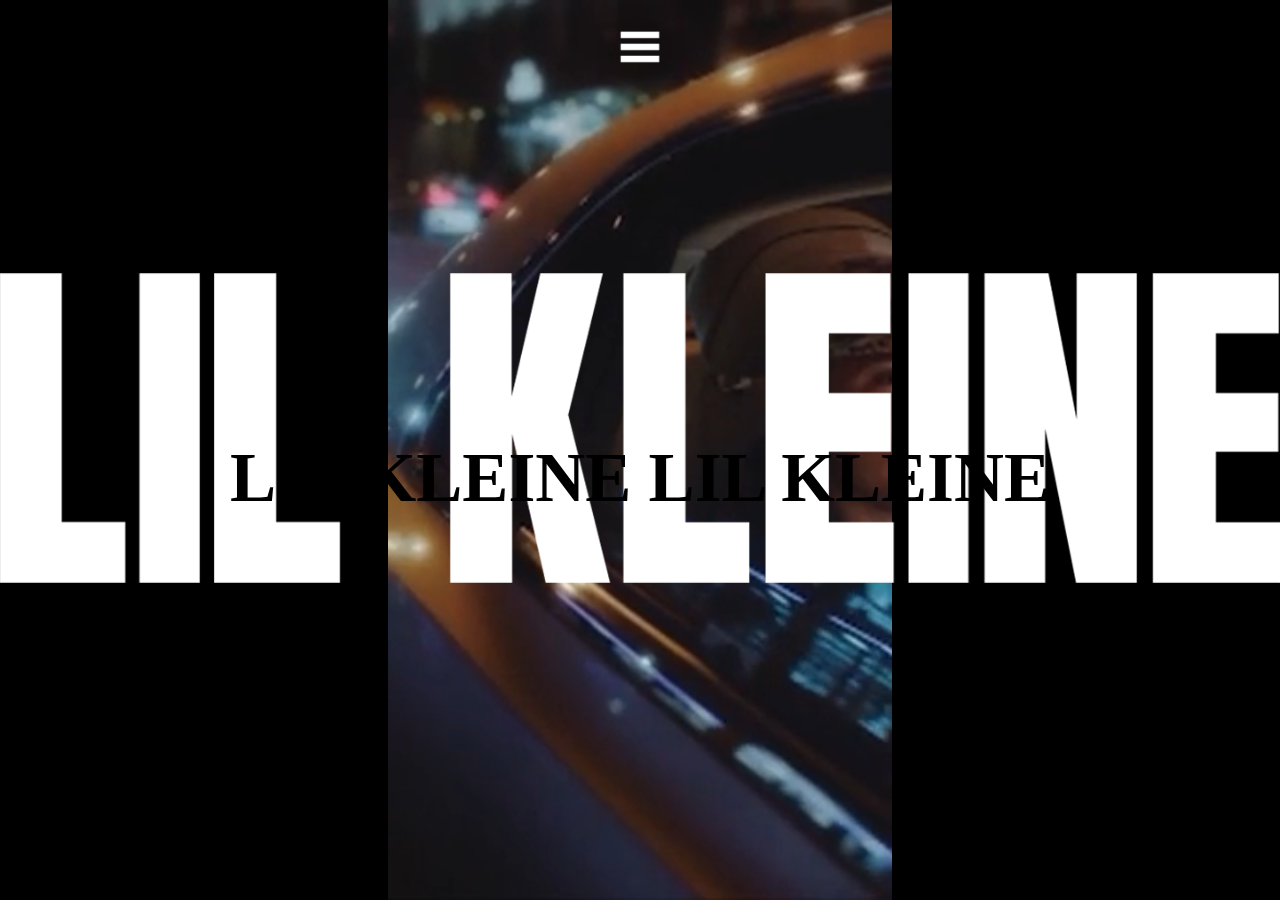
==== commit d7f3bcb2: "Add files via upload" ====
--- a/index.html
+++ b/index.html
@@ -20,8 +20,6 @@
 			  <ul>
 				<li><a href="index.html">HOME</a></li>
 				<li><a href="Music&Videos.html">MUSIC & VIDEOS</a></li>
-				<li><a href="#">STREET UNIVERSITY</a></li>
-				<li><a href="#">NEWS</a></li>
 				<li><a href="#">JORIK</a></li>
 				<li><a href="Contact.html">CONTACT</a></li>
 			  </ul>
@@ -34,7 +32,7 @@
 			<h1>onzichtbaar</h1> 
 			<!-- https://lilkleine.nl/ -->
 			<video playsinline muted autoplay>  
-				<source src="images/videoLilKleine.MOV">
+				<source src="images/videoLilKleine.mp4">
 			</video>
 		</section>
 	
@@ -52,6 +50,7 @@
 			<h2>LIL KLEINE LIL KLEINE</h2>
 			<h3>LIL KLEINE LIL KLEINE</h3>
 		</article>
+
 	
 	</main>
 
--- a/styles/style.css
+++ b/styles/style.css
@@ -47,7 +47,7 @@
     color:black;
     text-decoration:none;
     font-family: 'Eurostile Extended';
-    font-size: 1.22em;
+    font-size: 1.5em;
     line-height: 2em;
   }
 
@@ -127,15 +127,14 @@
 
   /* indexBody h1 and h2 /////////////////////////////////////////////////*/
 
-  .indexBody main article{
+  .indexBody main article:first-of-type{
     display: flex;
     position: relative;
     justify-content: center;
-    margin: auto;
     margin-top: -63.75%;
   }
 
-  .indexBody main article h2{ /* https://www.w3schools.com/css/tryit.asp?filename=trycss3_animation2  */
+  .indexBody main article:first-of-type h2{ /* https://www.w3schools.com/css/tryit.asp?filename=trycss3_animation2  */
     position: absolute;
     color: var(--h2-color);
     font-family: 'Eurostile Extended';
@@ -179,7 +178,7 @@
     }
   }
     
-  .indexBody main h3{ /* https://www.w3schools.com/css/tryit.asp?filename=trycss3_animation2  */
+  .indexBody main article:first-of-type h3{ /* https://www.w3schools.com/css/tryit.asp?filename=trycss3_animation2  */
     position: absolute;
     margin-top: 69%;
     font-family: 'Eurostile Extended';
@@ -222,6 +221,7 @@
       color: red;
     }
   }
+
   /* indexBody h2 and h3 ///////////////////////////////////////*/
 
 /* index.html /////////////////////////////////////////////////////////*/
@@ -240,7 +240,7 @@
     color: black;
     text-decoration: none;
     font-family: 'Eurostile Extended';
-    font-size: 1.22em;
+    font-size: 1.5em;
     line-height: 2em;
   }
   
@@ -533,7 +533,7 @@
   
   .MusicVideoPageBody footer article:first-of-type a img{
     width: 50%;
-    height: 49%;
+    height: 33%;
     margin-left: 1em;
     margin-right: 1em;
   }
@@ -546,7 +546,7 @@
 
   .MusicVideoPageBody footer article:nth-child(2) a img{
     width: 50%;
-    height: 49%;
+    height: 33%;
     margin-left: 1em;
     margin-right: 1em;
   }
@@ -559,7 +559,7 @@
 
   .MusicVideoPageBody footer article:nth-child(3) a img{
     width: 50%;
-    height: 49%;
+    height: 33%;
     margin-left: 1em;
     margin-right: 1em;
   }
@@ -572,7 +572,7 @@
 
   .MusicVideoPageBody footer article:nth-child(4) a img{
     width: 20%;
-    height: 49%;
+    height: 33%;
     margin-left: 1em;
     margin-right: 1em;
   } 
@@ -624,7 +624,7 @@
     color:black;
     text-decoration:none;
     font-family: 'Eurostile Extended';
-    font-size: 1.22em;
+    font-size: 1.5em;
     line-height: 2em;
   }
   .ContactPageBody header nav ul li a:hover {
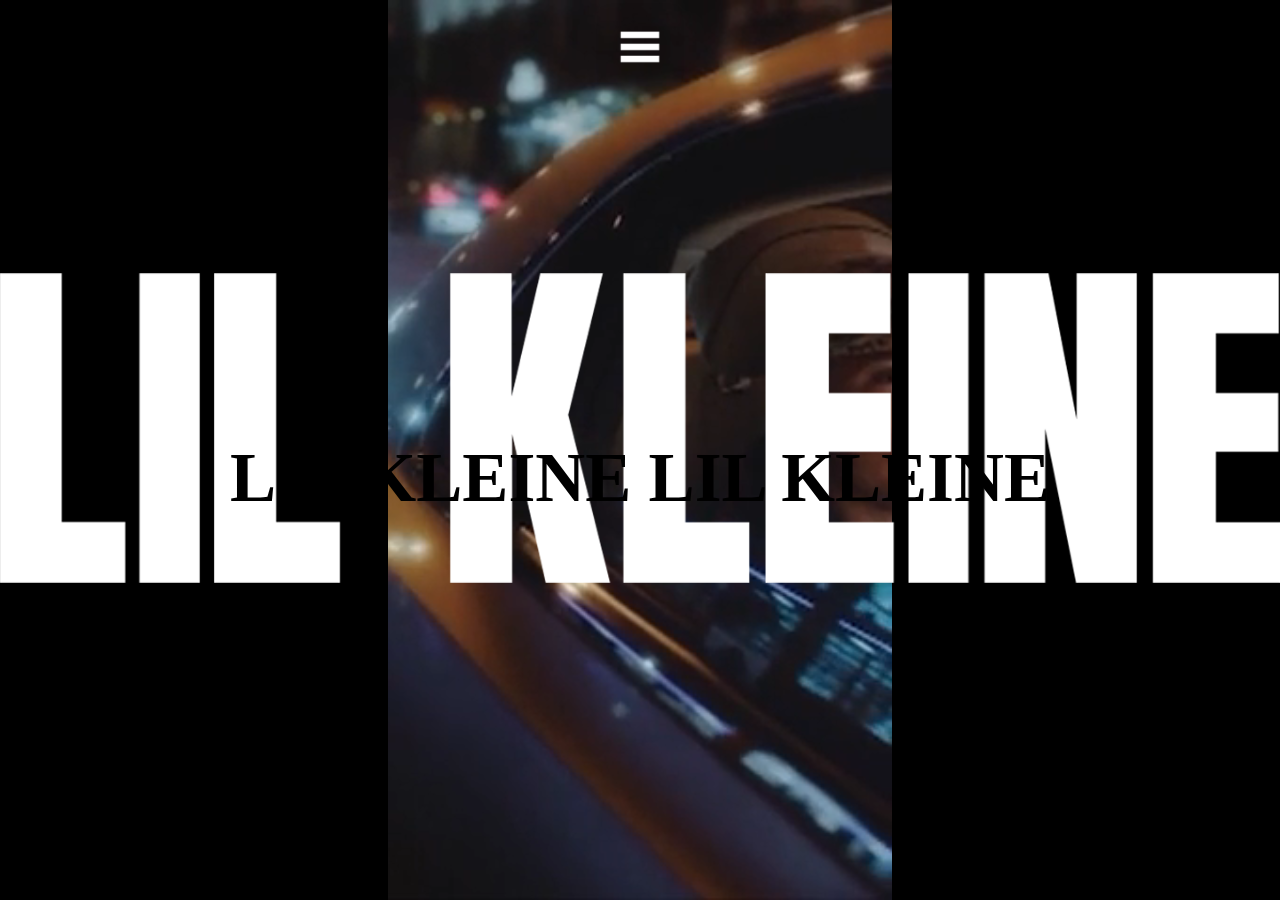
==== commit f567e78c: "Add files via upload" ====
--- a/index.html
+++ b/index.html
@@ -20,6 +20,7 @@
 			  <ul>
 				<li><a href="index.html">HOME</a></li>
 				<li><a href="Music&Videos.html">MUSIC & VIDEOS</a></li>
+				<li><a href="#">NEWS</a></li>
 				<li><a href="#">JORIK</a></li>
 				<li><a href="Contact.html">CONTACT</a></li>
 			  </ul>
--- a/styles/style.css
+++ b/styles/style.css
@@ -6,9 +6,12 @@
   --background-color:#000000;
   --h1-color: #FFFFFF;
   --h2-color:#FFFFFF;
-  --border-color: #EB3223;
+  --border-color: #FF0000;
   --p-hover-color: #FFFFFF;
-  --p-color: #EB3223;
+  --p-color: #FF0000;
+  --footer-color: #FF0000;
+  --red-color:#FF0000;
+  --white-color:#FFFFFF;
 }
 
 body{
@@ -26,7 +29,7 @@
     padding:0;
     width: 100%;
     height: 100%;
-    background-color: black;
+    background-color: var(--background-color);
   }
   .indexBody main section:first-of-type h1{
     visibility: hidden;
@@ -52,7 +55,7 @@
   }
 
   .indexBody header nav ul li a:hover {
-    color: red;
+    color: var(--p-color);
     -webkit-text-stroke: 0.04em black;
     transform: scale(1.1);
     transition: all 0.3s ease-out;
@@ -69,7 +72,7 @@
     padding:4em 0 0;
     background: overlay;
     background: cover;
-    background-color: red;
+    background-color: var(--p-color);
     list-style:none;
     position:fixed;
     left:0; right:0; top:0; bottom:0;
@@ -237,415 +240,32 @@
   }
 
   .MusicVideoPageBody header nav ul li a {
-    color: black;
-    text-decoration: none;
-    font-family: 'Eurostile Extended';
-    font-size: 1.5em;
-    line-height: 2em;
-  }
-  
-
-  .MusicVideoPageBody header nav ul li a:hover {
-    color: red;
-    -webkit-text-stroke: 0.04em black;
-    transform: scale(1.1);
-    transition: all 0.3s ease-out;
-  }
-
-
-  .MusicVideoPageBody header > a:first-of-type {
-    display: grid;
-    grid-template-columns: min-content min-content;
-    grid-gap: .25em;
-    align-items:  center;
-  }
-
-  .MusicVideoPageBody header > a:last-of-type {
-    width: 5em;
-    height: 2.5em;
-    border-radius: 0.25em;
-    line-height: 2.5em;
-    text-align: center;
-  }
-
-  .MusicVideoPageBody header > a:last-of-type::before{
-    display: inline-flex;
-    justify-content: center;
-    align-items: center;
-    width: 1em;
-    height: 1em;
-    transform: scale(.75);
-  }
-
-  .MusicVideoPageBody header nav img {
-    display: flex;
-    margin: auto;
-    width: 5.9em;
-    position: sticky;
-  }
-
-  .MusicVideoPageBody header nav img::before {
-    display: inline-flex;
-    background-size: 1em;
-    justify-content: center;
-    align-items: center;
-    width: 1em;
-    height: 1em;
-    transform: scale(.75);
-  }
-
-  .MusicVideoPageBody header nav ul { 
-    margin: 0; 
-    padding: 4em 0 0;
-    background: overlay;
-    background: cover;
-    background-color: red;
-    list-style: none;
-    position: fixed;
-    left:0; right:0; top:0; bottom:0;
-    transform: translatey(-100%);
-    transition:.5s;
-    z-index: -1;
-    height: 100%;
-    width: 100%;
-  }
-
-  .MusicVideoPageBody header nav.toonMenu ul {
-    transform: translatex(0);
-  }
-
-  .MusicVideoPageBody header nav ul li {
-    margin: 0; 
-    padding: 0;
-    justify-content: center;
-    margin-top: 2em;
-    margin-bottom: -1em;
-  }
-
-  .MusicVideoPageBody header nav ul li a {
-    display: flex;
-    align-items: center;
-    justify-content: center;
-  }
-
-  /* MusicVideoPageBody nav ///////////////////////////////////////*/
-
-  /* Section 1 Albums ///////////////////////////////////////*/
-
-  .MusicVideoPageBody main h1{
-    display: flex;
-    color: var(--h1-color);
-    font-family: 'Eurostile Extended'; 
-    justify-content: center;
-  }
-
-  .MusicVideoPageBody main section{
-    display: grid;
-    text-align: center;
-    justify-content: center;
-    grid-row-gap: 1.5em;
-    grid-template-columns:10em 10em;
-    grid-template-columns: repeat(auto-fit, minmax(12em, 1fr));
-  }
-
-  .MusicVideoPageBody main section:first-of-type a {
-    margin-bottom: 2em;
-    margin-right: 1em;
-    margin-left: 1em;
-    margin-top: 2em;
-    text-decoration: none;
-  } 
-  .MusicVideoPageBody main section:first-of-type a img{
-    width: 16em;
-    border: solid 0.15em var(--border-color);
-    max-width: 100%;
-  }
-  .MusicVideoPageBody main section:first-of-type a img:hover {
-    opacity: 0.6;
-    transform: scale(1.05);
-    transition: all 0.3s ease-out;
-  }
-
-  .MusicVideoPageBody main section:first-of-type a img:active {
-    background-color: #333;
-    border-color: #333;
-  }
-  
-
-  .MusicVideoPageBody main section:first-of-type a article h2{
-    text-transform: uppercase;
-    color: white;
-    font-size: 1em;
-    line-height: 26px;
-    font-family: 'Eurostile Extended'; 
-    pointer-events: none;
-  }
-
-  .MusicVideoPageBody main section:first-of-type a article p{
-    color: var(--p-color);
-    display: block;
-    font-family: 'Eurostile Extended';
-    font-size: 0.875em;
-    text-decoration: underline;
-  }
-  .MusicVideoPageBody main section:first-of-type a article p:hover{
-    color: var(--p-hover-color);
-    transform: scale(1.05);
-    transition: all 0.3s ease-out;
-  }
-  .MusicVideoPageBody main section:first-of-type a article p:active {
-    background-color: red;
-    color: #eee;
-  }
-  
-  /* Section 1 Albums ///////////////////////////////////////*/
-
-  /* Section 2 Video's ///////////////////////////////////////*/
-
-  .MusicVideoPageBody h3{
-    display: flex;
-    color: var(--h2-color);
-    font-family: 'Eurostile Extended';
-    justify-content: center;
-    text-align: center;
-    font-size: 2em;
-    margin-bottom: 2em;
-  }
-
-  .MusicVideoPageBody main section a{
-    text-decoration: none;
-  }
-
-  .MusicVideoPageBody main section:nth-of-type(2){
-    display: grid;
-    text-align: center;
-    justify-content: center;
-    grid-row-gap: 1.5em;
-    grid-template-columns:10em;
-    grid-template-columns: repeat(auto-fit, minmax(13em, 1fr));
-  }
-
-  .MusicVideoPageBody main section:nth-of-type(2) h2{
-    visibility: hidden;
-    display: none;
-  }
-
-  .MusicVideoPageBody main section:nth-of-type(2) a{
-    margin-bottom: 2em;
-    margin-right: 1em;
-    margin-left: 1em;
-  }
-  .MusicVideoPageBody main section:nth-of-type(2) a:first-of-type video{
-    width: 18em;
-    border: solid 0.15em var(--border-color);
-    padding: 0.25em;
-    height: 12.7em;
-  }
-
-  .MusicVideoPageBody main section:nth-of-type(2) a:first-of-type article p{
-    margin-top: -7.3em;
-  }
-
-  .MusicVideoPageBody main section:nth-of-type(2) a:first-of-type article h3{
-    visibility: hidden;
-  }
-
-  .MusicVideoPageBody main section:nth-of-type(2) a:nth-of-type(2) article h3{
-    visibility: hidden;
-    display: none;
-  }
-
-  .MusicVideoPageBody main section:nth-of-type(2) a:nth-of-type(2) video{
-    width: 18em;
-    border: solid 0.15em var(--border-color);
-    padding: 0.25em;
-  }
-  .MusicVideoPageBody main section:nth-of-type(2) a video:hover{
-    opacity: 0.6;
-    transform: scale(1.05);
-    transition: all 0.3s ease-out;
-  }
-
-  .MusicVideoPageBody main section:nth-of-type(2) article p{
-    color: var(--h2-color);
-    font-family: 'Eurostile Extended';
-  }
-
-  .MusicVideoPageBody main section:nth-of-type(2) article p:hover{
-    color: red;
-    transform: scale(1.05);
-    transition: all 0.3s ease-out;
-  }
-
-  @media (min-width: 400px) {
-    .MusicVideoPageBody main section:nth-of-type(2){
-      display: grid;
-      text-align: center;
-      justify-content: center;
-      grid-row-gap: 1.5em;
-      grid-column-gap: 7em;
-      grid-template-columns: repeat(auto-fit, minmax(12em, 1fr));
-    }
-  } 
-  
-  
-  /* Section 2 Video's ///////////////////////////////////////*/
-
-  .MusicVideoPageBody footer{
-    background-color: red;
-    height: 26em;
-  }
-
-  .MusicVideoPageBody footer section:first-of-type{
-    position: relative;
-    flex-wrap: wrap;
-    display: grid;
-    text-align: center;
-    justify-content: center;
-    grid-row-gap: 4em;
-    grid-template-columns: repeat(auto-fit, minmax(13em, 1fr));
-  } 
-
-  .MusicVideoPageBody footer section article{
-    position: relative;
-    top: 2em;
-  }
-
-  .MusicVideoPageBody footer section article a{
-    text-decoration: none;
-  }
-
-  .MusicVideoPageBody footer section article a:nth-child(2) p{
-    font-size: 1em;
-  }
-
-  .MusicVideoPageBody footer section article a p:hover{
-    color: black;
-    transform: scale(1.05);
-    transition: all 0.3s ease-out;
-  }
-  .MusicVideoPageBody footer section article a p:active{
-    background-color:black;
-    color: white;
-    transform: scale(1.05);
-    transition: all 0.3s ease-out;
-  }
-  
-  .MusicVideoPageBody footer article:first-of-type a img{
-    width: 50%;
-    height: 33%;
-    margin-left: 1em;
-    margin-right: 1em;
-  }
-  .MusicVideoPageBody footer article:first-of-type a img:active{
-    background-color:black;
-    color: white;
-    transform: scale(1.05);
-    transition: all 0.3s ease-out;
-  }
-
-  .MusicVideoPageBody footer article:nth-child(2) a img{
-    width: 50%;
-    height: 33%;
-    margin-left: 1em;
-    margin-right: 1em;
-  }
-  .MusicVideoPageBody footer article:nth-child(2) a img:active{
-    background-color:black;
-    color: white;
-    transform: scale(1.05);
-    transition: all 0.3s ease-out;
-  }
-
-  .MusicVideoPageBody footer article:nth-child(3) a img{
-    width: 50%;
-    height: 33%;
-    margin-left: 1em;
-    margin-right: 1em;
-  }
-  .MusicVideoPageBody footer article:nth-child(3) a img:active{
-    background-color:black;
-    color: white;
-    transform: scale(1.05);
-    transition: all 0.3s ease-out;
-  }
-
-  .MusicVideoPageBody footer article:nth-child(4) a img{
-    width: 20%;
-    height: 33%;
-    margin-left: 1em;
-    margin-right: 1em;
-  } 
-  .MusicVideoPageBody footer article:nth-child(4) a img:active{
-    background-color:black;
-    color: white;
-    transform: scale(1.05);
-    transition: all 0.3s ease-out;
-  }
-
-  .MusicVideoPageBody footer p{
-    color: white;
-    font-size: 0.7em; 
-  }
-
-  @media (min-width: 320px) {
-    .MusicVideoPageBody footer{
-      color: red;
-      height: 53em;
-    }
-  } 
-
-/* MusicVideoPageBody ////////////////////////////////////////////////*/
-
-/* ContactPageBody ////////////////////////////////////////////////*/
-
-  /* ContactPageBody nav ///////////////////////////////////////*/
-  /* https://codepen.io/shooft/pen/dyRVVRr */
-
-  .ContactPageBody{
-    margin-left: 0;
-    padding: 0;
-    width: 100vw;
-    height: 100vh;
-  }
-  .ContactPageBody main .container h1{
-    visibility: hidden;
-  }
-
-  .ContactPageBody header {
-    margin: auto;
-    display: grid;
-    position:sticky;
-    top:0;
-    z-index: 1;
-  }
-
-  .ContactPageBody header nav ul li a {
     color:black;
     text-decoration:none;
     font-family: 'Eurostile Extended';
     font-size: 1.5em;
     line-height: 2em;
   }
-  .ContactPageBody header nav ul li a:hover {
-    color: red;
+
+  .MusicVideoPageBody header nav ul li a:hover {
+    color: var(--p-color);
     -webkit-text-stroke: 0.04em black;
     transform: scale(1.1);
     transition: all 0.3s ease-out;
   }
 
-  .ContactPageBody header nav img {
+  .MusicVideoPageBody header nav img {
     display: flex;
     margin: auto;
-    width: 5em;
-  }
-
-  .ContactPageBody header nav ul { 
+    width: 5.9em;
+  }
+
+  .MusicVideoPageBody header nav ul { 
     margin:0; 
     padding:4em 0 0;
     background: overlay;
     background: cover;
-    background-color: red;
+    background-color: var(--red-color);
     list-style:none;
     position:fixed;
     left:0; right:0; top:0; bottom:0;
@@ -656,6 +276,350 @@
     width: 100%;
   }
 
+  .MusicVideoPageBody header nav.toonMenu ul {
+    transform:translatex(0);
+  }
+
+  .MusicVideoPageBody header nav ul li {
+    margin:0; 
+    padding:0;
+    justify-content: center;
+    margin-top: 2em;
+    margin-bottom: -1em;
+  }
+
+  .MusicVideoPageBody header nav ul li a {
+    display: flex;
+    align-items:center;
+    justify-content: center;
+  }
+  /* MusicVideoPageBody nav ///////////////////////////////////////*/
+
+  /* Section 1 Albums ///////////////////////////////////////*/
+
+  .MusicVideoPageBody main h1{
+    display: flex;
+    color: var(--h1-color);
+    font-family: 'Eurostile Extended'; 
+    justify-content: center;
+  }
+
+  .MusicVideoPageBody main section{
+    display: grid;
+    text-align: center;
+    justify-content: center;
+    grid-row-gap: 1.5em;
+    grid-template-columns:10em 10em;
+    grid-template-columns: repeat(auto-fit, minmax(12em, 1fr));
+  }
+
+  .MusicVideoPageBody main section:first-of-type a {
+    margin-bottom: 2em;
+    margin-right: 1em;
+    margin-left: 1em;
+    margin-top: 2em;
+    text-decoration: none;
+  } 
+  .MusicVideoPageBody main section:first-of-type a img{
+    width: 16em;
+    border: solid 0.15em var(--border-color);
+    max-width: 100%;
+  }
+  .MusicVideoPageBody main section:first-of-type a img:hover {
+    opacity: 0.6;
+    transform: scale(1.05);
+    transition: all 0.3s ease-out;
+  }
+
+  .MusicVideoPageBody main section:first-of-type a img:active {
+    background-color: #333;
+    border-color: #333;
+  }
+
+  .MusicVideoPageBody main section:first-of-type a article h2{
+    text-transform: uppercase;
+    color: var(--h2-color);
+    font-size: 1em;
+    line-height: 26px;
+    font-family: 'Eurostile Extended'; 
+    pointer-events: none;
+  }
+
+  .MusicVideoPageBody main section:first-of-type a article p{
+    color: var(--p-color);
+    display: block;
+    font-family: 'Eurostile Extended';
+    font-size: 0.875em;
+    text-decoration: underline;
+  }
+  .MusicVideoPageBody main section:first-of-type a article p:hover{
+    color: var(--p-hover-color);
+    transform: scale(1.05);
+    transition: all 0.3s ease-out;
+  }
+  .MusicVideoPageBody main section:first-of-type a article p:active {
+    background-color: var(--red-color);
+    color: var(--white-color);
+  }
+  
+  /* Section 1 Albums ///////////////////////////////////////*/
+
+  /* Section 2 Video's ///////////////////////////////////////*/
+
+  .MusicVideoPageBody h3{
+    display: flex;
+    color: var(--h2-color);
+    font-family: 'Eurostile Extended';
+    justify-content: center;
+    text-align: center;
+    font-size: 2em;
+    margin-bottom: 2em;
+  }
+
+  .MusicVideoPageBody main section a{
+    text-decoration: none;
+  }
+
+  .MusicVideoPageBody main section:nth-of-type(2){
+    display: grid;
+    text-align: center;
+    justify-content: center;
+    grid-row-gap: 1.5em;
+    grid-template-columns:10em;
+    grid-template-columns: repeat(auto-fit, minmax(13em, 1fr));
+  }
+
+  .MusicVideoPageBody main section:nth-of-type(2) h2{
+    visibility: hidden;
+    display: none;
+  }
+
+  .MusicVideoPageBody main section:nth-of-type(2) a{
+    margin-bottom: 2em;
+    margin-right: 1em;
+    margin-left: 1em;
+  }
+  .MusicVideoPageBody main section:nth-of-type(2) a:first-of-type video{
+    width: 18em;
+    border: solid 0.15em var(--border-color);
+    padding: 0.25em;
+    height: 12.7em;
+  }
+
+  .MusicVideoPageBody main section:nth-of-type(2) a:first-of-type article p{
+    margin-top: -7.3em;
+  }
+
+  .MusicVideoPageBody main section:nth-of-type(2) a:first-of-type article h3{
+    visibility: hidden;
+  }
+
+  .MusicVideoPageBody main section:nth-of-type(2) a:nth-of-type(2) article h3{
+    visibility: hidden;
+    display: none;
+  }
+
+  .MusicVideoPageBody main section:nth-of-type(2) a:nth-of-type(2) video{
+    width: 18em;
+    border: solid 0.15em var(--border-color);
+    padding: 0.25em;
+  }
+  .MusicVideoPageBody main section:nth-of-type(2) a video:hover{
+    opacity: 0.6;
+    transform: scale(1.05);
+    transition: all 0.3s ease-out;
+  }
+
+  .MusicVideoPageBody main section:nth-of-type(2) article p{
+    color: var(--h2-color);
+    font-family: 'Eurostile Extended';
+  }
+
+  .MusicVideoPageBody main section:nth-of-type(2) article p:hover{
+    color: var(--red-color);
+    transform: scale(1.05);
+    transition: all 0.3s ease-out;
+  }
+
+  @media (min-width: 400px) {
+    .MusicVideoPageBody main section:nth-of-type(2){
+      display: grid;
+      text-align: center;
+      justify-content: center;
+      grid-row-gap: 1.5em;
+      grid-column-gap: 7em;
+      grid-template-columns: repeat(auto-fit, minmax(20.5em, 1fr)); 
+    }
+  } 
+  
+  
+  /* Section 2 Video's ///////////////////////////////////////*/
+
+  .MusicVideoPageBody footer{
+    background-color: var(--red-color);
+    height: 26em;
+  }
+
+  .MusicVideoPageBody footer section:first-of-type{
+    position: relative;
+    flex-wrap: wrap;
+    display: grid;
+    text-align: center;
+    justify-content: center;
+    grid-row-gap: 4em;
+    grid-template-columns: repeat(auto-fit, minmax(13em, 1fr));
+  } 
+
+  .MusicVideoPageBody footer section article{
+    position: relative;
+    top: 2em;
+  }
+
+  .MusicVideoPageBody footer section article a{
+    text-decoration: none;
+  }
+
+  .MusicVideoPageBody footer section article a:nth-child(2) p{
+    font-size: 1em;
+  }
+
+  .MusicVideoPageBody footer section article a p:hover{
+    color: black;
+    transform: scale(1.05);
+    transition: all 0.3s ease-out;
+  }
+  .MusicVideoPageBody footer section article a p:active{
+    background-color:black;
+    color: var(--white-color);
+    transform: scale(1.05);
+    transition: all 0.3s ease-out;
+  }
+  
+  .MusicVideoPageBody footer article:first-of-type a img{
+    width: 50%;
+    height: 33%;
+    margin-left: 1em;
+    margin-right: 1em;
+  }
+  .MusicVideoPageBody footer article:first-of-type a img:active{
+    background-color:black;
+    color: var(--white-color);
+    transform: scale(1.05);
+    transition: all 0.3s ease-out;
+  }
+
+  .MusicVideoPageBody footer article:nth-child(2) a img{
+    width: 50%;
+    height: 33%;
+    margin-left: 1em;
+    margin-right: 1em;
+  }
+  .MusicVideoPageBody footer article:nth-child(2) a img:active{
+    background-color:black;
+    color: var(--white-color);
+    transform: scale(1.05);
+    transition: all 0.3s ease-out;
+  }
+
+  .MusicVideoPageBody footer article:nth-child(3) a img{
+    width: 50%;
+    height: 33%;
+    margin-left: 1em;
+    margin-right: 1em;
+  }
+  .MusicVideoPageBody footer article:nth-child(3) a img:active{
+    background-color:black;
+    color: var(--white-color);
+    transform: scale(1.05);
+    transition: all 0.3s ease-out;
+  }
+
+  .MusicVideoPageBody footer article:nth-child(4) a img{
+    width: 20%;
+    height: 33%;
+    margin-left: 1em;
+    margin-right: 1em;
+  } 
+  .MusicVideoPageBody footer article:nth-child(4) a img:active{
+    background-color:black;
+    color: var(--white-color);
+    transform: scale(1.05);
+    transition: all 0.3s ease-out;
+  }
+
+  .MusicVideoPageBody footer p{
+    color: var(--white-color);
+    font-size: 0.7em; 
+  }
+
+  @media (min-width: 320px) {
+    .MusicVideoPageBody footer{
+      color: var(--red-color);
+      height: 53em;
+    }
+  } 
+
+/* MusicVideoPageBody ////////////////////////////////////////////////*/
+
+/* ContactPageBody ////////////////////////////////////////////////*/
+
+  /* ContactPageBody nav ///////////////////////////////////////*/
+  /* https://codepen.io/shooft/pen/dyRVVRr */
+
+  .ContactPageBody{
+    margin-left: 0;
+    padding: 0;
+    width: 100vw;
+    height: 100vh;
+  }
+  .ContactPageBody main .container h1{
+    visibility: hidden;
+  }
+
+  .ContactPageBody header {
+    margin: auto;
+    display: grid;
+    position:sticky;
+    top:0;
+    z-index: 1;
+  }
+
+  .ContactPageBody header nav ul li a {
+    color:black;
+    text-decoration:none;
+    font-family: 'Eurostile Extended';
+    font-size: 1.5em;
+    line-height: 2em;
+  }
+  .ContactPageBody header nav ul li a:hover {
+    color: var(--red-color);
+    -webkit-text-stroke: 0.04em black;
+    transform: scale(1.1);
+    transition: all 0.3s ease-out;
+  }
+
+  .ContactPageBody header nav img {
+    display: flex;
+    margin: auto;
+    width: 5.9em;
+  }
+
+  .ContactPageBody header nav ul { 
+    margin:0; 
+    padding:4em 0 0;
+    background: overlay;
+    background: cover;
+    background-color: var(--red-color);
+    list-style:none;
+    position:fixed;
+    left:0; right:0; top:0; bottom:0;
+    transform: translatey(-100%);
+    transition:.5s;
+    z-index: -1;
+    height: 100%;
+    width: 100%;
+  }
+
   .ContactPageBody header nav.toonMenu ul {
     transform:translatex(0);
   }
@@ -690,17 +654,16 @@
   .container {
     width: 85vw;
     height: 70vh;
-    background:#fff;
+    background: var(--white-color);
     margin: 0.063em auto;
     border-radius: 0.25em;
     text-align:center;
     position:relative;
-    overflow:hidden;
-    top: 2em;
+    bottom: 1em;
   }
   
   .one {
-    background: #fff;
+    background: var(--white-color);
     margin-top: -0.5em;
     padding: 1em;
     max-width: 100%;
@@ -725,7 +688,7 @@
     margin-bottom: 1.25em;
     padding-bottom: -5em;
     border:none;
-    border-bottom: 0.188em solid red;
+    border-bottom: 0.188em var(--red-color);
     position:relative;
   }
   
@@ -744,26 +707,26 @@
   
   .one .btn{
     width:85%;
-    background: red;
+    background: var(--red-color);
     padding: 1em;
     border:none;
     border-radius: 0.5em;
     font-size: 0.9em;
-    color:#fff;
+    color:var(--white-color);
     font-family: 'Open Sans', sans-serif;
   }
   
   .one .btn:hover{
     cursor:pointer;
-    background: white;
-    border: 0.2em solid red;
-    color: red;
+    background: var(--white-color);
+    border: 0.2em solid var(--red-color);
+    color: var(--red-color);
   }
 
   /* ContactPageBody nav ///////////////////////////////////////*/
 
   .ContactPageBody footer{
-    background-color: red;
+    background-color:var(--red-color);
     height: 26em;
   }
 
@@ -797,71 +760,71 @@
   }
   .ContactPageBody footer section article a p:active{
     background-color:black;
-    color: white;
+    color: var(--white-color);
     transform: scale(1.05);
     transition: all 0.3s ease-out;
   }
   
   .ContactPageBody footer article:first-of-type a img{
     width: 50%;
-    height: 49%;
+    height: 33%;
     margin-left: 1em;
     margin-right: 1em;
   }
   .ContactPageBody footer article:first-of-type a img:active{
     background-color:black;
-    color: white;
+    color: var(--white-color);
     transform: scale(1.05);
     transition: all 0.3s ease-out;
   }
 
   .ContactPageBody footer article:nth-child(2) a img{
     width: 50%;
-    height: 49%;
+    height: 33%;
     margin-left: 1em;
     margin-right: 1em;
   }
   .ContactPageBody footer article:nth-child(2) a img:active{
     background-color:black;
-    color: white;
+    color:var(--white-color);
     transform: scale(1.05);
     transition: all 0.3s ease-out;
   }
 
   .ContactPageBody footer article:nth-child(3) a img{
     width: 50%;
-    height: 49%;
+    height: 33%;
     margin-left: 1em;
     margin-right: 1em;
   }
   .ContactPageBody footer article:nth-child(3) a img:active{
-    background-color:black;
-    color: white;
+    background-color:;
+    color: var(--white-color);
     transform: scale(1.05);
     transition: all 0.3s ease-out;
   }
 
   .ContactPageBody footer article:nth-child(4) a img{
     width: 20%;
-    height: 49%;
+    height: 33%;
     margin-left: 1em;
     margin-right: 1em;
   } 
   .ContactPageBody footer article:nth-child(4) a img:active{
-    background-color:black;
-    color: white;
+    background-color: var(--background-color);
+    color: var(--white-color);
     transform: scale(1.05);
     transition: all 0.3s ease-out;
   }
 
   .ContactPageBody footer p{
-    color: white;
+    color: var(--white-color);
     font-size: 0.7em; 
   }
 
   @media (min-width: 320px) {
     .ContactPageBody footer{
-      color: red;
+      color: var(--red-color);
       height: 53em;
     }
   } 
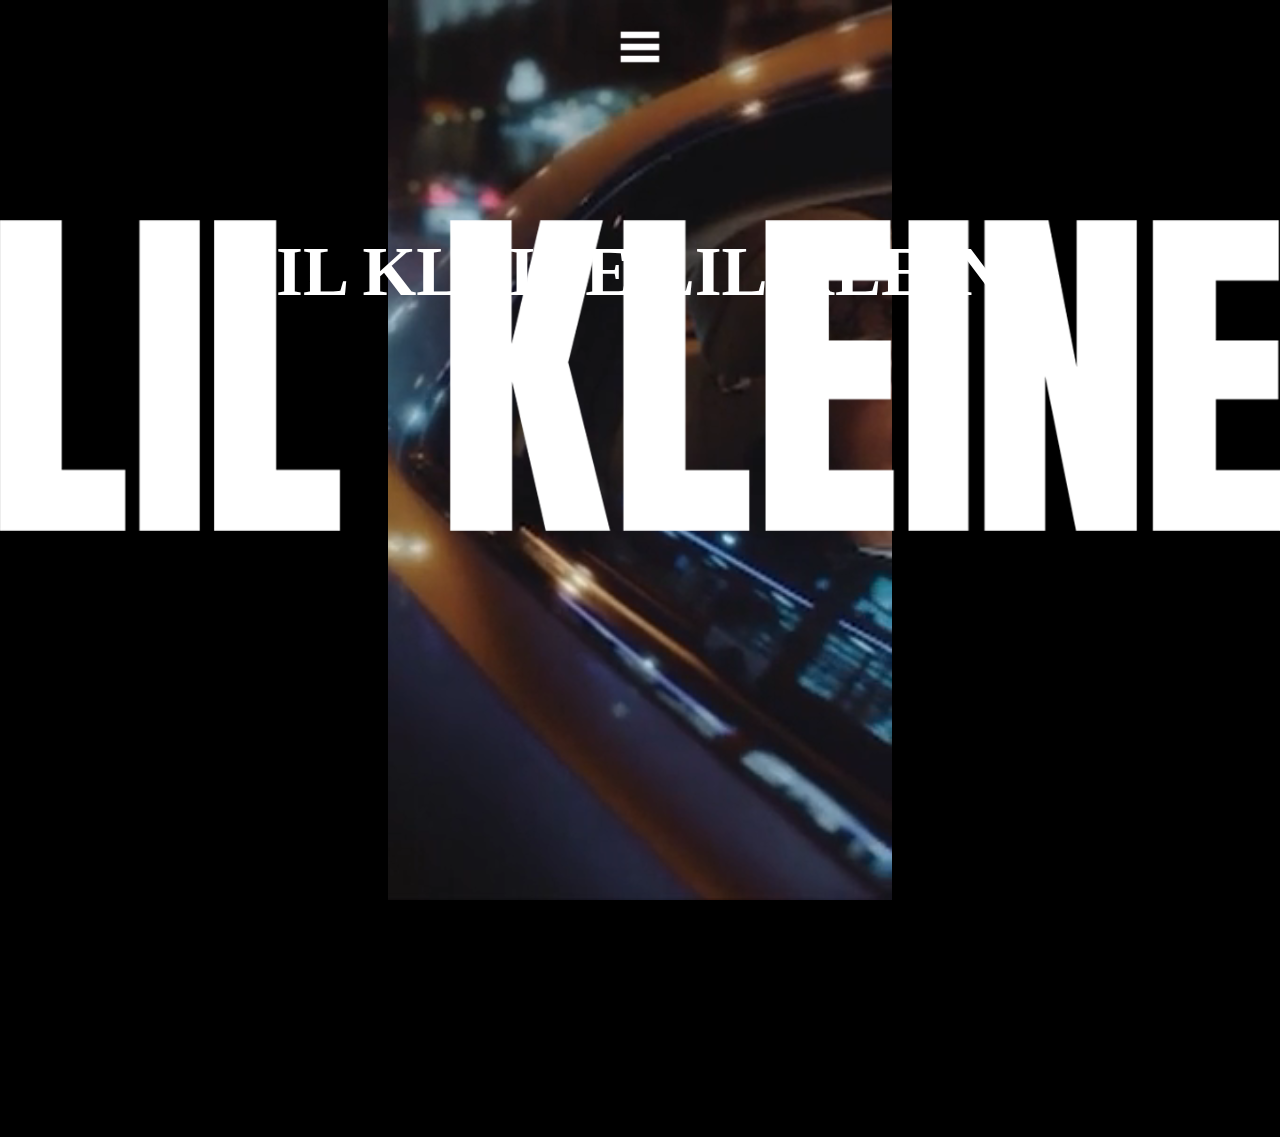
==== commit c5eb8500: "Add files via upload" ====
--- a/index.html
+++ b/index.html
@@ -16,7 +16,8 @@
 	<header>
 			<nav>
 				<!-- https://www.google.com/search?q=menu+icon+white&sxsrf=AOaemvIOfsUTkNfsJPJjyGSMFWFVstVi4w:1633606281347&source=lnms&tbm=isch&sa=X&ved=2ahUKEwj5sOjQmbjzAhVPCuwKHR3eDzUQ_AUoAXoECAEQAw&biw=500&bih=711&dpr=2#imgrc=TaxjEJgSUEXn6M -->
-				<img src=images/menuIcon.jpeg aria-hidden="true" alt="menuIcon">
+				<!-- https://benfrain.com/converting-divs-into-accessible-pseudo-buttons/ -->
+				<img role="button" aria-pressed="false" tabindex="0" src=images/menuIcon.jpeg aria-hidden="true" alt="menuIcon">
 			  <ul>
 				<li><a href="index.html">HOME</a></li>
 				<li><a href="Music&Videos.html">MUSIC & VIDEOS</a></li>
@@ -51,7 +52,6 @@
 			<h2>LIL KLEINE LIL KLEINE</h2>
 			<h3>LIL KLEINE LIL KLEINE</h3>
 		</article>
-
 	
 	</main>
 
--- a/styles/style.css
+++ b/styles/style.css
@@ -12,6 +12,7 @@
   --footer-color: #FF0000;
   --red-color:#FF0000;
   --white-color:#FFFFFF;
+  --black-color:#000000;
 }
 
 body{
@@ -26,7 +27,7 @@
 
   .indexBody{
     margin-left: 0;
-    padding:0;
+    padding: 0;
     width: 100%;
     height: 100%;
     background-color: var(--background-color);
@@ -52,13 +53,21 @@
     font-family: 'Eurostile Extended';
     font-size: 1.5em;
     line-height: 2em;
+    display: flex;
+    align-items:center;
+    justify-content: center;
   }
 
   .indexBody header nav ul li a:hover {
     color: var(--p-color);
-    -webkit-text-stroke: 0.04em black;
+    -webkit-text-stroke: 0.04em var(--black-color);
     transform: scale(1.1);
     transition: all 0.3s ease-out;
+  }
+  .indexBody header nav ul li a:focus {
+    background-color: var(--white-color);
+    color: var(--red-color);
+    border-color: var(--white-color);
   }
 
   .indexBody header nav img {
@@ -66,9 +75,15 @@
     margin: auto;
     width: 5.9em;
   }
+  .indexBody header nav img:focus {
+    background-color: var(--black-color);
+  }
+  .indexBody header nav img:active {
+    background-color: var(--red-color);
+  }
 
   .indexBody header nav ul { 
-    margin:0; 
+    margin: 0; 
     padding:4em 0 0;
     background: overlay;
     background: cover;
@@ -95,12 +110,6 @@
     margin-bottom: -1em;
   }
 
-  .indexBody header nav ul li a {
-    display: flex;
-    align-items:center;
-    justify-content: center;
-  }
-
 /* index nav ////////////////////////////////////////////////////////////////*/
 
 .indexBody main section:nth-child(1) video{ /* Achtergrondvideo ////////////*/
@@ -111,8 +120,9 @@
 }
 
 .indexBody main section:nth-of-type(2){
-  position: relative;
+  position: absolute;
   width: 100vw;
+  top: 7em;
 }
 
 .indexBody main section:nth-of-type(2) video { /* Video in het midden //////*/
@@ -134,7 +144,6 @@
     display: flex;
     position: relative;
     justify-content: center;
-    margin-top: -63.75%;
   }
 
   .indexBody main article:first-of-type h2{ /* https://www.w3schools.com/css/tryit.asp?filename=trycss3_animation2  */
@@ -239,12 +248,19 @@
     z-index: 1;
   }
 
+  .MusicVideoPageBody header nav.toonMenu{
+    display: visible;
+  }
+
   .MusicVideoPageBody header nav ul li a {
     color:black;
     text-decoration:none;
     font-family: 'Eurostile Extended';
     font-size: 1.5em;
     line-height: 2em;
+    display: flex;
+    align-items:center;
+    justify-content: center;
   }
 
   .MusicVideoPageBody header nav ul li a:hover {
@@ -252,6 +268,23 @@
     -webkit-text-stroke: 0.04em black;
     transform: scale(1.1);
     transition: all 0.3s ease-out;
+  }
+  .MusicVideoPageBody header nav ul li a:focus {
+    background-color: var(--white-color);
+    color: var(--red-color);
+    border-color: var(--white-color);
+  }
+
+  .MusicVideoPageBody header nav img {
+    display: flex;
+    margin: auto;
+    width: 5.9em;
+  }
+  .MusicVideoPageBody header nav img:focus {
+    background-color: var(--black-color);
+  }
+  .MusicVideoPageBody header nav img:active {
+    background-color: var(--red-color);
   }
 
   .MusicVideoPageBody header nav img {
@@ -285,14 +318,9 @@
     padding:0;
     justify-content: center;
     margin-top: 2em;
-    margin-bottom: -1em;
-  }
-
-  .MusicVideoPageBody header nav ul li a {
-    display: flex;
-    align-items:center;
-    justify-content: center;
-  }
+    margin-bottom: 1em;
+  }
+
   /* MusicVideoPageBody nav ///////////////////////////////////////*/
 
   /* Section 1 Albums ///////////////////////////////////////*/
@@ -309,8 +337,13 @@
     text-align: center;
     justify-content: center;
     grid-row-gap: 1.5em;
-    grid-template-columns:10em 10em;
+    grid-template-columns: 10em 10em;
     grid-template-columns: repeat(auto-fit, minmax(12em, 1fr));
+  }
+
+  .MusicVideoPageBody main section:first-of-type h2:first-of-type{
+    display: none;
+    visibility: hidden;
   }
 
   .MusicVideoPageBody main section:first-of-type a {
@@ -376,89 +409,94 @@
     margin-bottom: 2em;
   }
 
-  .MusicVideoPageBody main section a{
-    text-decoration: none;
-  }
-
-  .MusicVideoPageBody main section:nth-of-type(2){
+  .MusicVideoPageBody main article{
+    position: relative;
     display: grid;
     text-align: center;
     justify-content: center;
-    grid-row-gap: 1.5em;
-    grid-template-columns:10em;
+    margin: auto;
+    grid-template-columns: 16em;
     grid-template-columns: repeat(auto-fit, minmax(13em, 1fr));
   }
 
-  .MusicVideoPageBody main section:nth-of-type(2) h2{
-    visibility: hidden;
-    display: none;
-  }
-
-  .MusicVideoPageBody main section:nth-of-type(2) a{
-    margin-bottom: 2em;
-    margin-right: 1em;
-    margin-left: 1em;
-  }
-  .MusicVideoPageBody main section:nth-of-type(2) a:first-of-type video{
+  .MusicVideoPageBody main article section{
+      display: flex;
+      position: relative;
+      margin: auto;
+      justify-content: center;
+      top: 1.5em;
+      bottom: 10em;
+  }
+
+  .MusicVideoPageBody main article video:first-of-type{
     width: 18em;
     border: solid 0.15em var(--border-color);
     padding: 0.25em;
     height: 12.7em;
-  }
-
-  .MusicVideoPageBody main section:nth-of-type(2) a:first-of-type article p{
-    margin-top: -7.3em;
-  }
-
-  .MusicVideoPageBody main section:nth-of-type(2) a:first-of-type article h3{
-    visibility: hidden;
-  }
-
-  .MusicVideoPageBody main section:nth-of-type(2) a:nth-of-type(2) article h3{
-    visibility: hidden;
-    display: none;
-  }
-
-  .MusicVideoPageBody main section:nth-of-type(2) a:nth-of-type(2) video{
+    justify-content: center;
+  }
+  .MusicVideoPageBody main article video:nth-child(2){
     width: 18em;
     border: solid 0.15em var(--border-color);
     padding: 0.25em;
-  }
-  .MusicVideoPageBody main section:nth-of-type(2) a video:hover{
-    opacity: 0.6;
-    transform: scale(1.05);
-    transition: all 0.3s ease-out;
-  }
-
-  .MusicVideoPageBody main section:nth-of-type(2) article p{
-    color: var(--h2-color);
-    font-family: 'Eurostile Extended';
-  }
-
-  .MusicVideoPageBody main section:nth-of-type(2) article p:hover{
-    color: var(--red-color);
-    transform: scale(1.05);
-    transition: all 0.3s ease-out;
-  }
+    height: 12.7em;
+    justify-content: center;
+  }
+  .MusicVideoPageBody main article video:hover{
+    transform: scale(1.05);
+    transition: all 0.3s ease-out;
+  }
+ 
+  .MusicVideoPageBody main article section:first-of-type a{
+      position: absolute;
+      color: white;
+      top: 11em;
+      bottom: 10em;
+  }
+  .MusicVideoPageBody main article section a:hover{
+    transform: scale(1.05);
+    transition: all 0.3s ease-out;
+    text-decoration: none;
+    color: red;
+}
+
+  .MusicVideoPageBody main article section:nth-child(2) a{
+    position: absolute;
+    color: white;
+    top: 13.5em;
+    text-decoration: none;
+    bottom: 10em;
+}
+.MusicVideoPageBody main article section:nth-child(2) a:hover{
+  color: red;
+}
 
   @media (min-width: 400px) {
-    .MusicVideoPageBody main section:nth-of-type(2){
+    .MusicVideoPageBody main article{
       display: grid;
       text-align: center;
       justify-content: center;
-      grid-row-gap: 1.5em;
+      grid-row-gap: 5em;
       grid-column-gap: 7em;
       grid-template-columns: repeat(auto-fit, minmax(20.5em, 1fr)); 
     }
   } 
-  
   
   /* Section 2 Video's ///////////////////////////////////////*/
 
   .MusicVideoPageBody footer{
     background-color: var(--red-color);
     height: 26em;
-  }
+    z-index: 999;
+    margin-top: 10em;
+  }
+
+  .MusicVideoPageBody footer article h2{
+    display: flex;
+    justify-content: center;
+    color: var(--h2-color);
+  }
+  
 
   .MusicVideoPageBody footer section:first-of-type{
     position: relative;
@@ -470,6 +508,15 @@
     grid-template-columns: repeat(auto-fit, minmax(13em, 1fr));
   } 
 
+  .MusicVideoPageBody footer section:first-of-type h2{
+    display: none;
+    visibility: hidden;
+  }
+  .MusicVideoPageBody footer section:first-of-type article h3{
+    display: none;
+    visibility: hidden;
+  }
+
   .MusicVideoPageBody footer section article{
     position: relative;
     top: 2em;
@@ -484,15 +531,18 @@
   }
 
   .MusicVideoPageBody footer section article a p:hover{
-    color: black;
+    color: var(--background-color);
     transform: scale(1.05);
     transition: all 0.3s ease-out;
   }
   .MusicVideoPageBody footer section article a p:active{
-    background-color:black;
-    color: var(--white-color);
-    transform: scale(1.05);
-    transition: all 0.3s ease-out;
+    background-color: var(--background-color);
+    color: var(--white-color);
+    transform: scale(1.05);
+    transition: all 0.3s ease-out;
+  }
+  .MusicVideoPageBody footer section:first-of-type article:first-of-type p:focus-visible{
+    background-color: white;
   }
   
   .MusicVideoPageBody footer article:first-of-type a img{
@@ -502,7 +552,7 @@
     margin-right: 1em;
   }
   .MusicVideoPageBody footer article:first-of-type a img:active{
-    background-color:black;
+    background-color: var(--background-color);
     color: var(--white-color);
     transform: scale(1.05);
     transition: all 0.3s ease-out;
@@ -515,7 +565,7 @@
     margin-right: 1em;
   }
   .MusicVideoPageBody footer article:nth-child(2) a img:active{
-    background-color:black;
+    background-color: var(--background-color);
     color: var(--white-color);
     transform: scale(1.05);
     transition: all 0.3s ease-out;
@@ -528,20 +578,20 @@
     margin-right: 1em;
   }
   .MusicVideoPageBody footer article:nth-child(3) a img:active{
-    background-color:black;
+    background-color: var(--background-color);
     color: var(--white-color);
     transform: scale(1.05);
     transition: all 0.3s ease-out;
   }
 
   .MusicVideoPageBody footer article:nth-child(4) a img{
-    width: 20%;
+    width: 50%;
     height: 33%;
     margin-left: 1em;
     margin-right: 1em;
   } 
   .MusicVideoPageBody footer article:nth-child(4) a img:active{
-    background-color:black;
+    background-color: var(--background-color);
     color: var(--white-color);
     transform: scale(1.05);
     transition: all 0.3s ease-out;
@@ -579,8 +629,8 @@
   .ContactPageBody header {
     margin: auto;
     display: grid;
-    position:sticky;
-    top:0;
+    position: sticky;
+    top: 0;
     z-index: 1;
   }
 
@@ -593,9 +643,26 @@
   }
   .ContactPageBody header nav ul li a:hover {
     color: var(--red-color);
-    -webkit-text-stroke: 0.04em black;
+    -webkit-text-stroke: 0.04em var(--black-color);
     transform: scale(1.1);
     transition: all 0.3s ease-out;
+  }
+  .ContactPageBody header nav ul li a:focus {
+    background-color: var(--white-color);
+    color: var(--red-color);
+    border-color: var(--white-color);
+  }
+
+  .ContactPageBody header nav img {
+    display: flex;
+    margin: auto;
+    width: 5.9em;
+  }
+  .ContactPageBody header nav img:focus {
+    background-color: var(--black-color);
+  }
+  .ContactPageBody header nav img:active {
+    background-color: var(--red-color);
   }
 
   .ContactPageBody header nav img {
@@ -628,7 +695,7 @@
     padding:0;
     justify-content: center;
     margin-top: 2em;
-    margin-bottom: -1em;
+    margin-bottom: 1em;
   }
   .ContactPageBody header nav ul li a {
     display: flex;
@@ -647,7 +714,7 @@
   }
   
   body{
-    background: black;
+    background: var(--black-color);
     font-family: "Eurostile Extended";
   }
   
@@ -664,13 +731,12 @@
   
   .one {
     background: var(--white-color);
-    margin-top: -0.5em;
     padding: 1em;
     max-width: 100%;
   }
   
   .one .heading {
-    color: black;
+    color: var(--black-color);
     font-size: 1.25em;
     margin-top: 2.5em;
   }
@@ -686,9 +752,9 @@
     height: 3.75;
     margin-top: 1.25em;
     margin-bottom: 1.25em;
-    padding-bottom: -5em;
-    border:none;
-    border-bottom: 0.188em var(--red-color);
+    border-color: var(--red-color);
+    padding: 0.5em;
+    border-radius: 0.5em;
     position:relative;
   }
   
@@ -713,7 +779,7 @@
     border-radius: 0.5em;
     font-size: 0.9em;
     color:var(--white-color);
-    font-family: 'Open Sans', sans-serif;
+    font-family: "Eurostile Extended";
   }
   
   .one .btn:hover{
@@ -744,6 +810,10 @@
     position: relative;
     top: 2em;
   }
+  .ContactPageBody footer section:first-of-type h2{
+    display: none;
+    visibility: hidden;
+  }
 
   .ContactPageBody footer section article a{
     text-decoration: none;
@@ -754,12 +824,12 @@
   }
 
   .ContactPageBody footer section article a p:hover{
-    color: black;
+    color: var(--black-color);
     transform: scale(1.05);
     transition: all 0.3s ease-out;
   }
   .ContactPageBody footer section article a p:active{
-    background-color:black;
+    background-color: var(--black-color);
     color: var(--white-color);
     transform: scale(1.05);
     transition: all 0.3s ease-out;
@@ -772,7 +842,7 @@
     margin-right: 1em;
   }
   .ContactPageBody footer article:first-of-type a img:active{
-    background-color:black;
+    background-color: var(--black-color);
     color: var(--white-color);
     transform: scale(1.05);
     transition: all 0.3s ease-out;
@@ -785,7 +855,7 @@
     margin-right: 1em;
   }
   .ContactPageBody footer article:nth-child(2) a img:active{
-    background-color:black;
+    background-color: var(--black-color);
     color:var(--white-color);
     transform: scale(1.05);
     transition: all 0.3s ease-out;
@@ -798,7 +868,6 @@
     margin-right: 1em;
   }
   .ContactPageBody footer article:nth-child(3) a img:active{
-    background-color:;
     color: var(--white-color);
     transform: scale(1.05);
     transition: all 0.3s ease-out;
